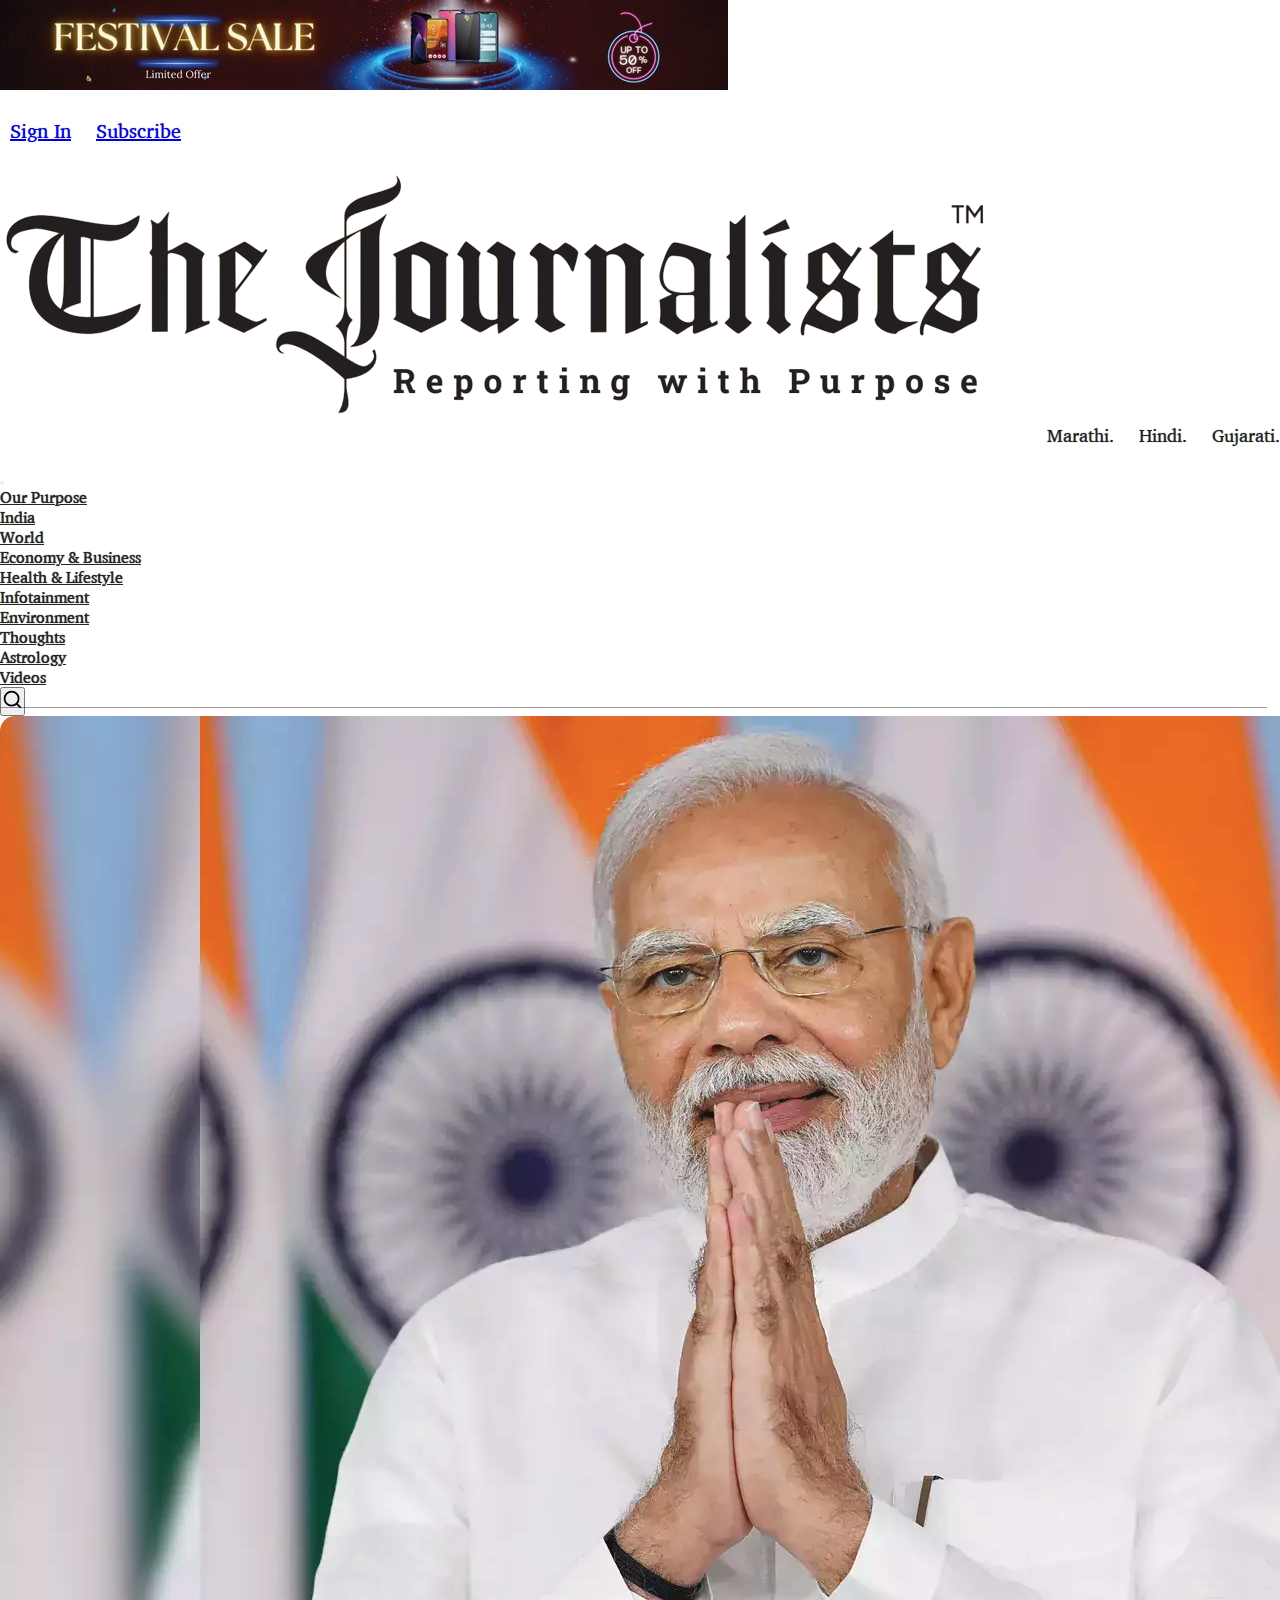
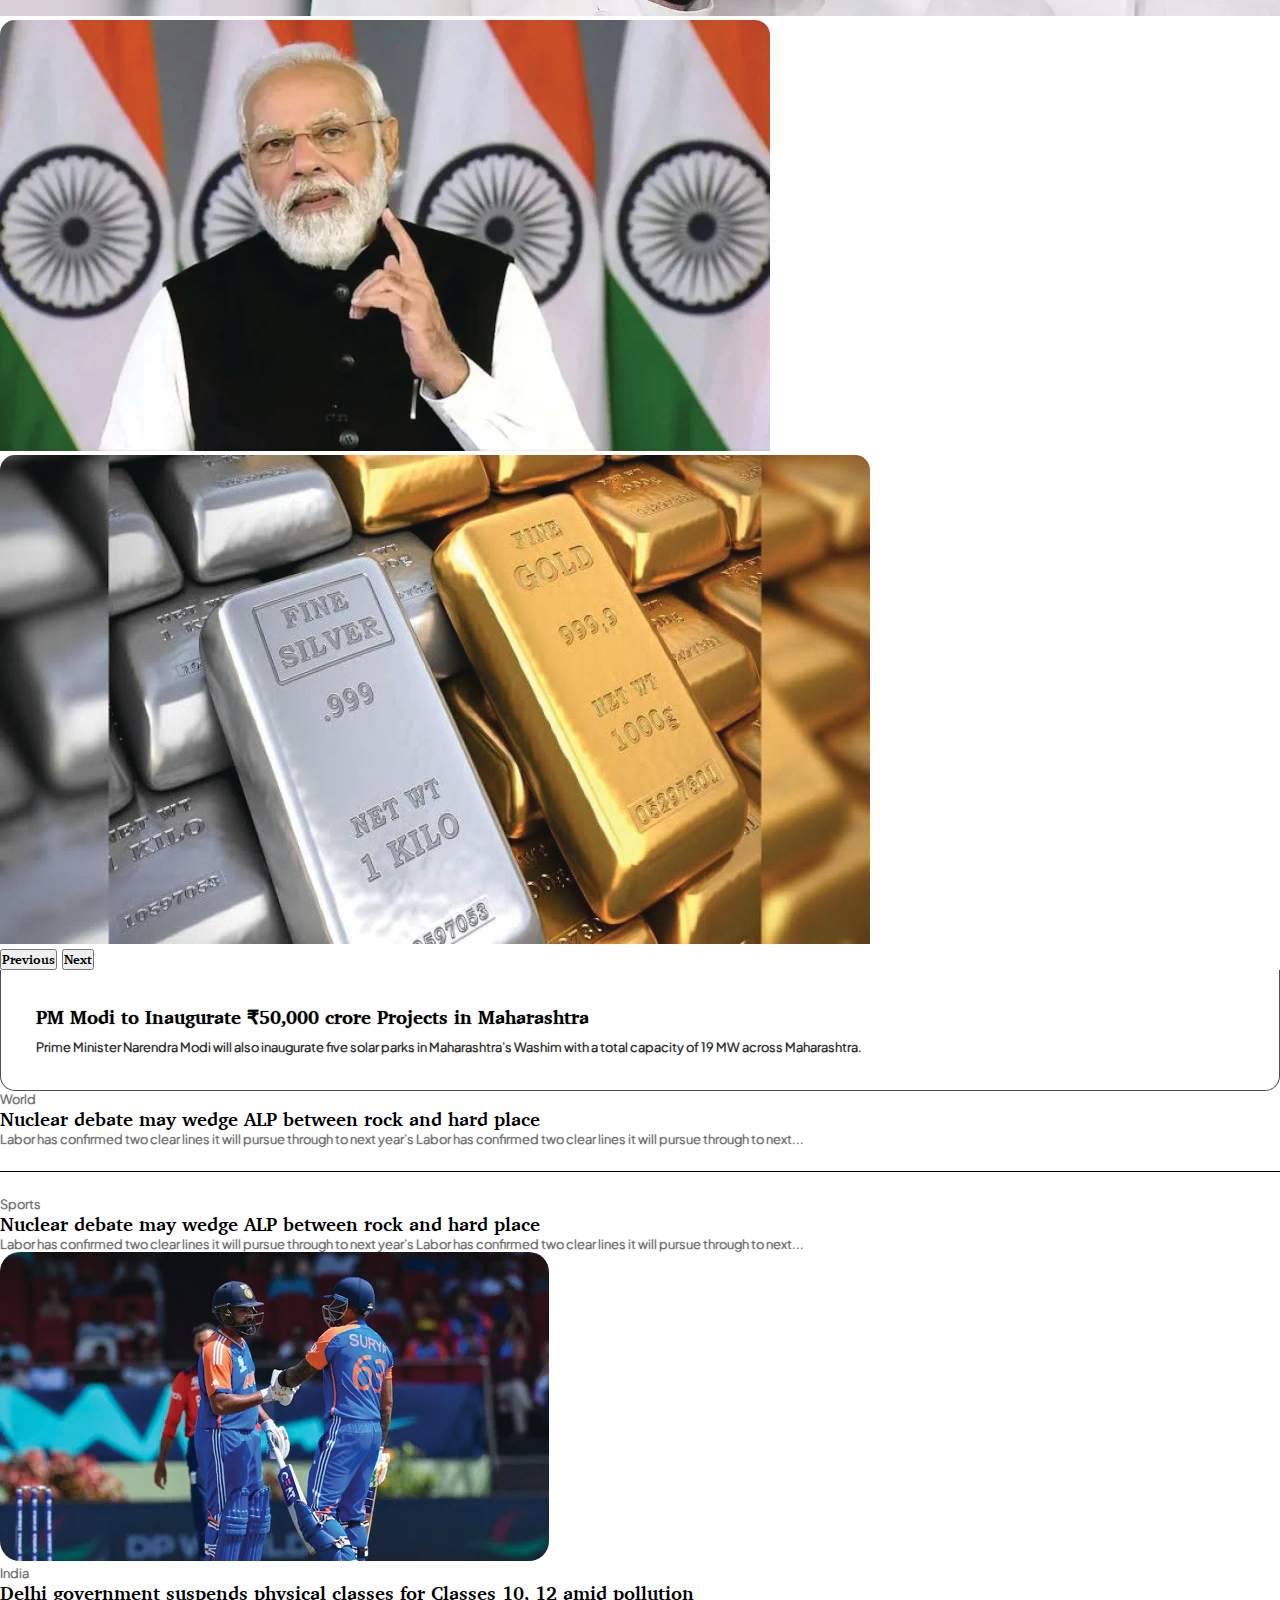
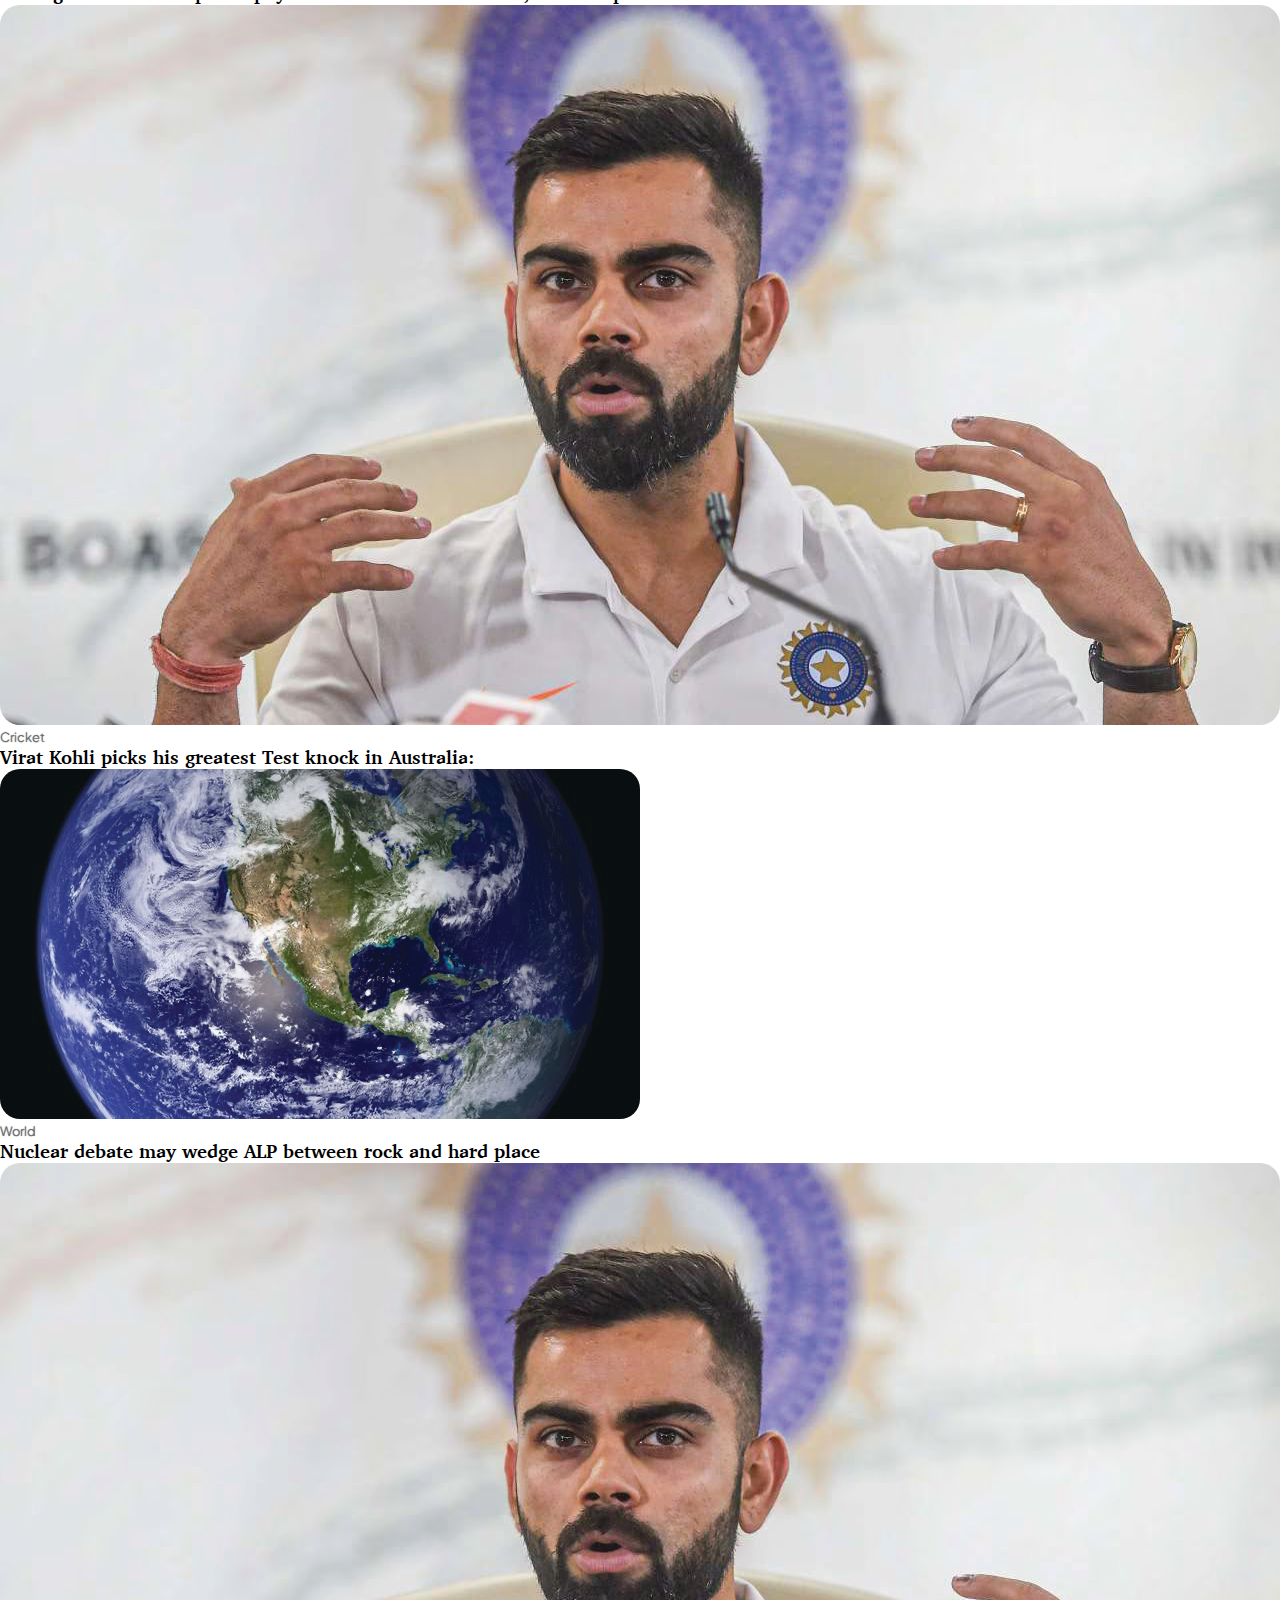
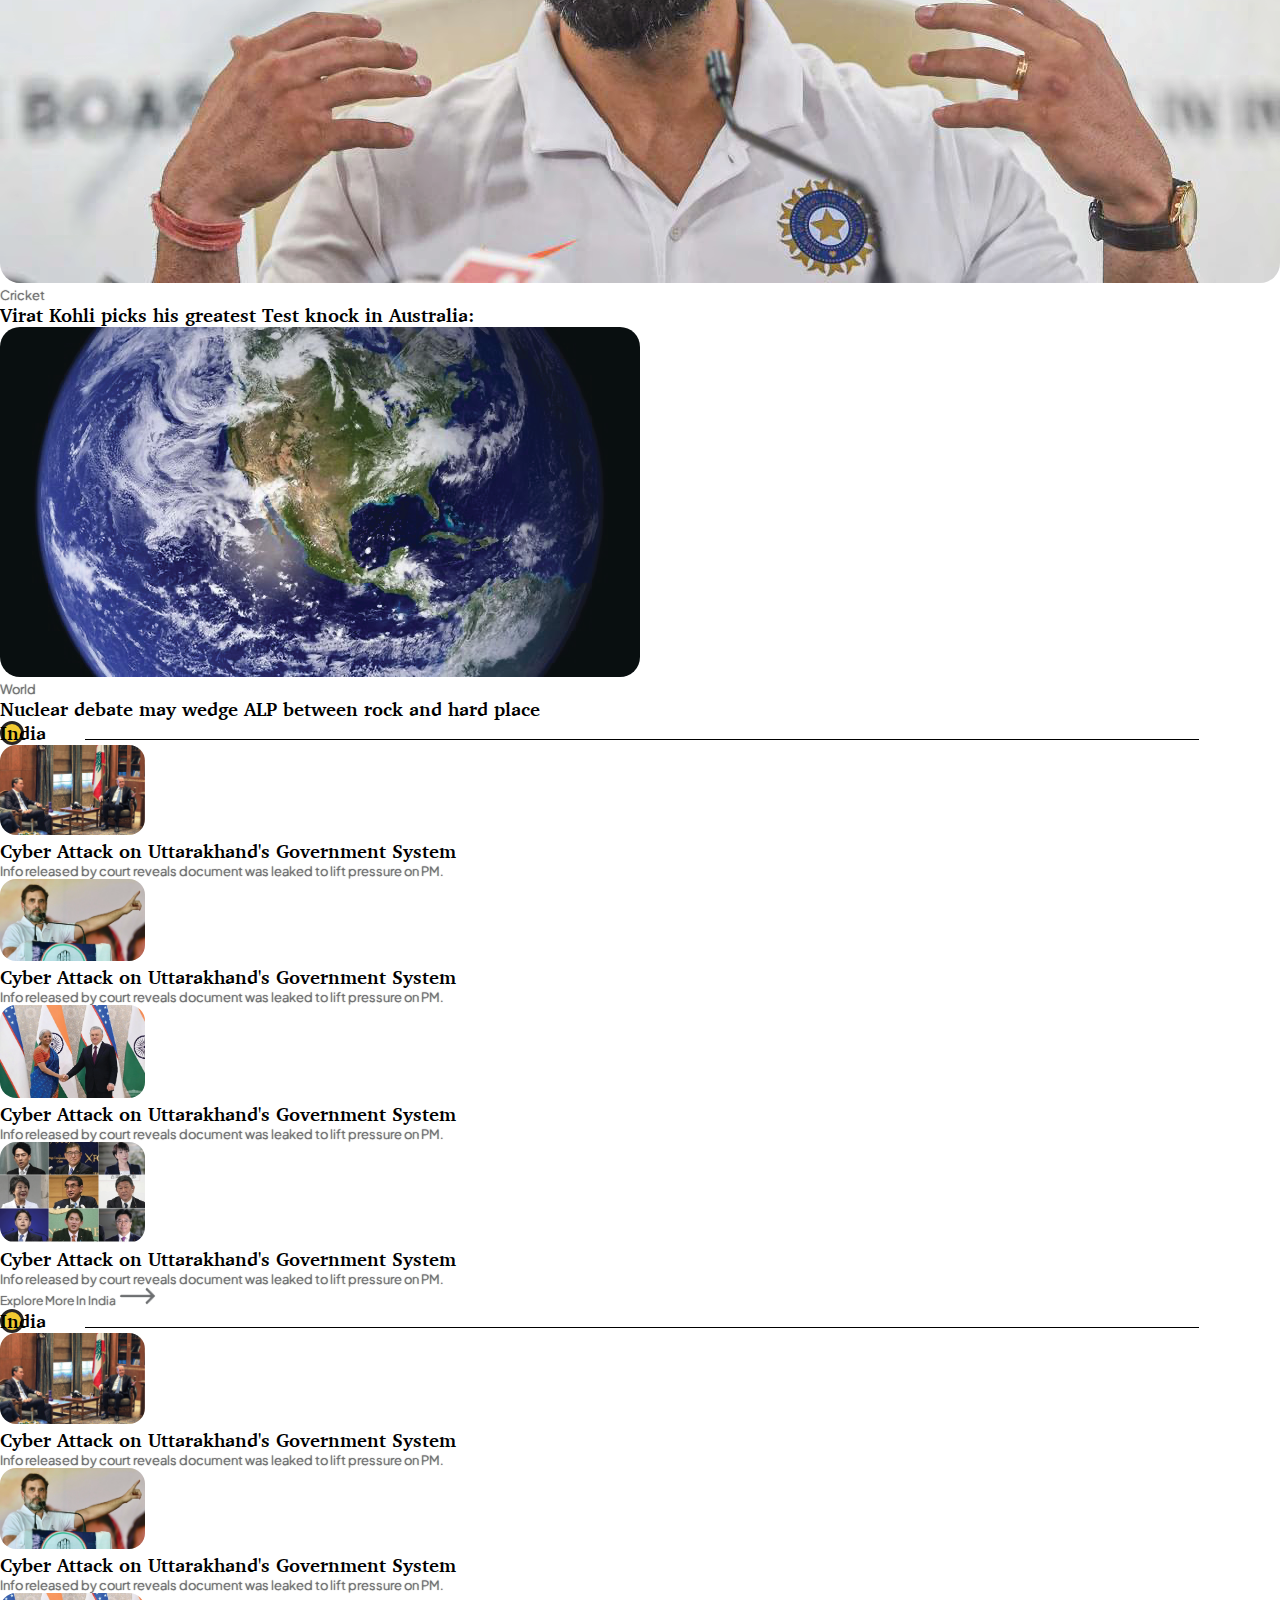
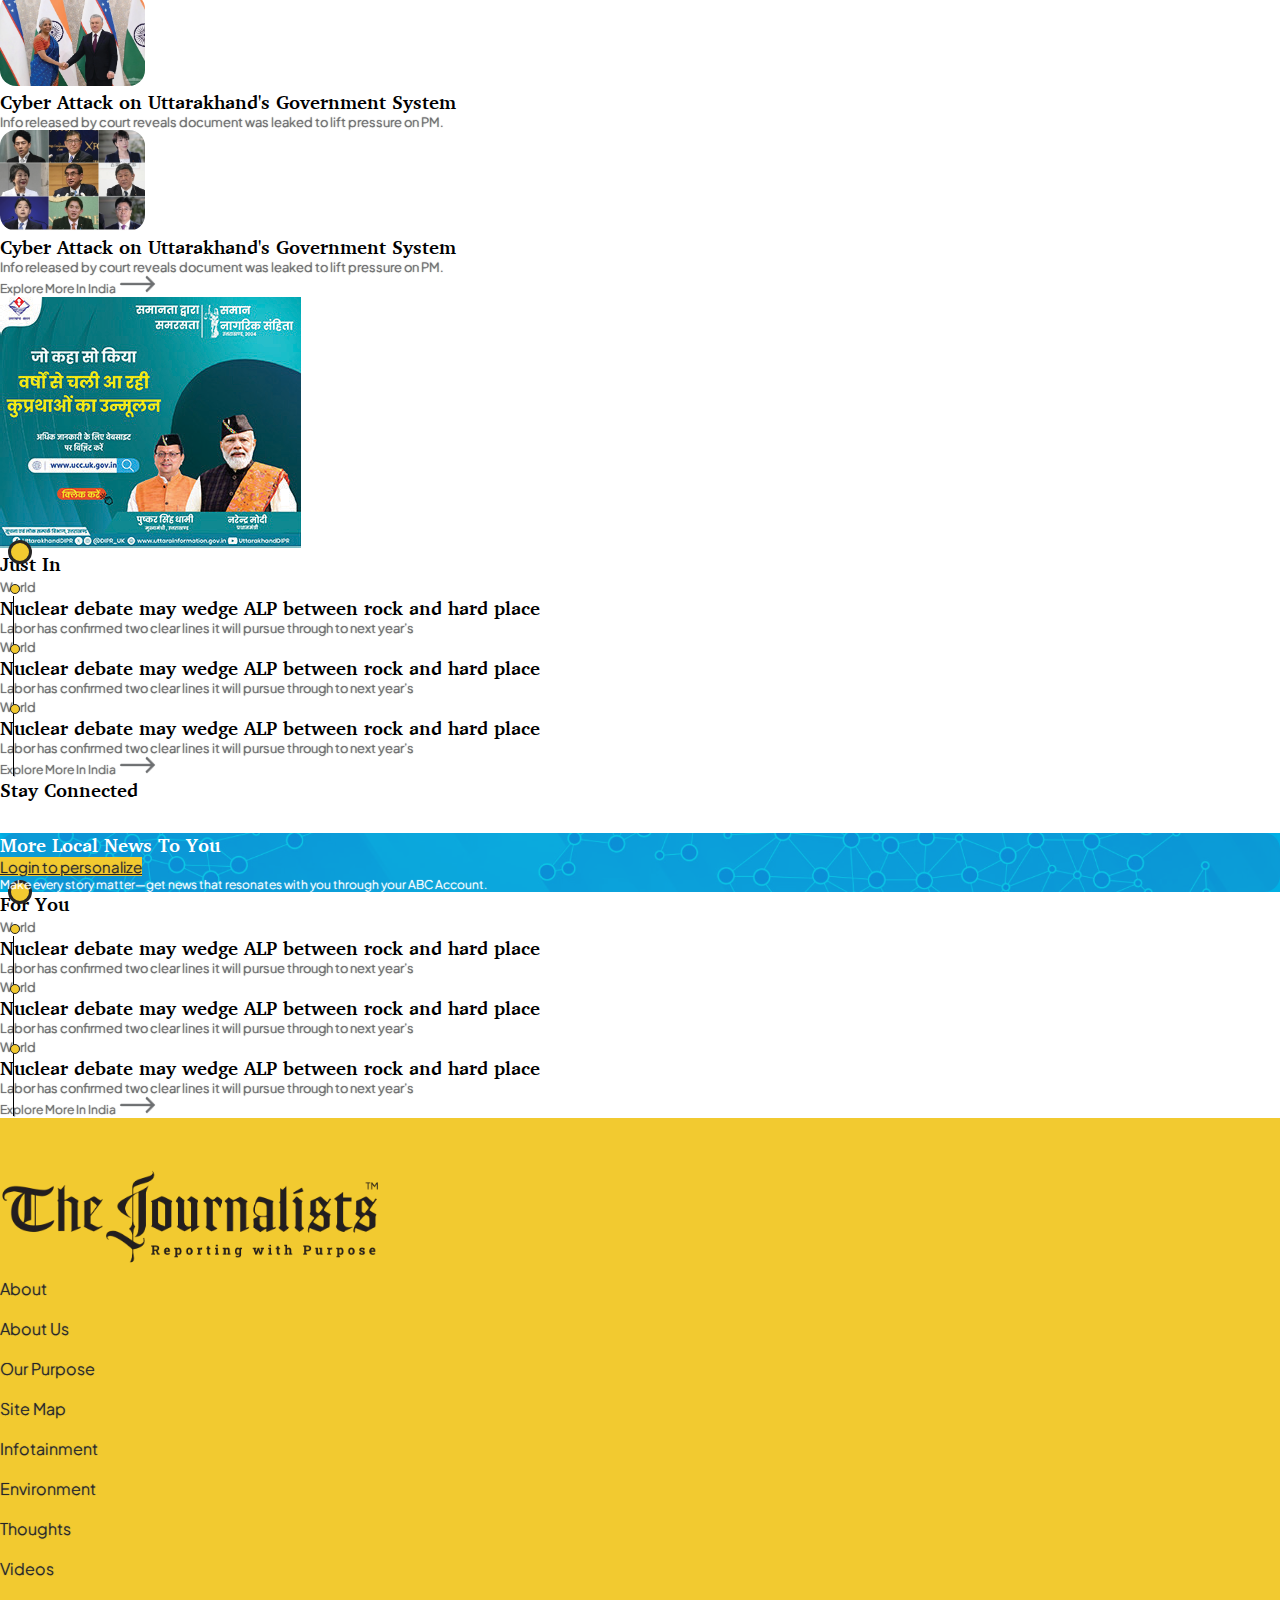
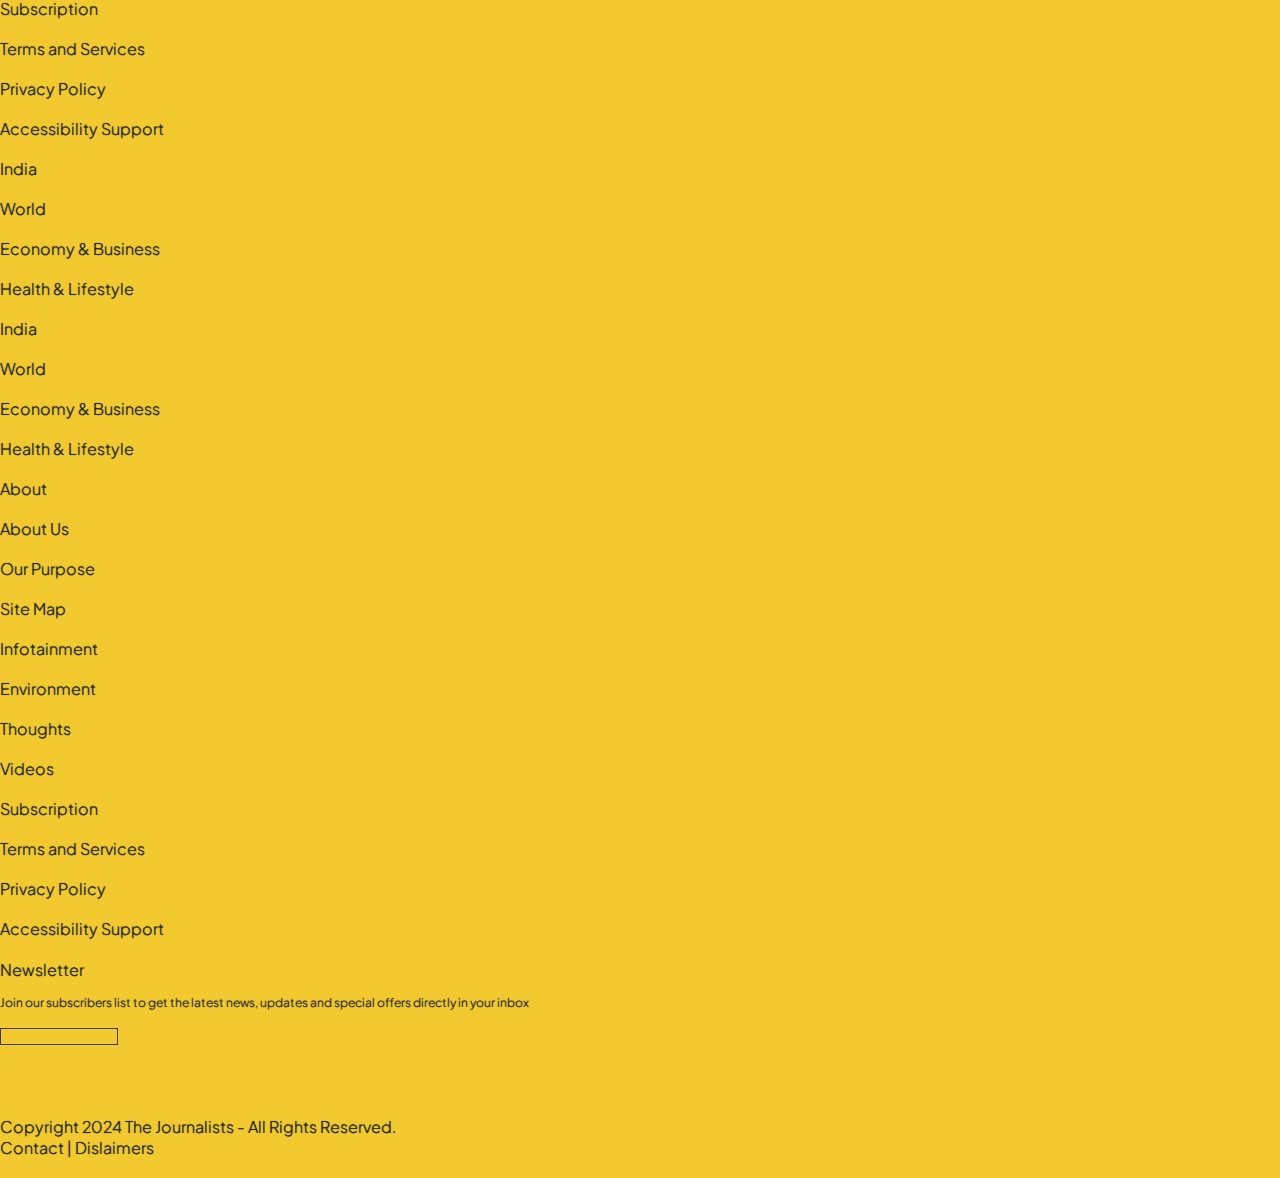
==== index.html @ 3b07d6ba "first commit" ====
<!DOCTYPE html>
<html lang="en">

<head>
    <meta charset="UTF-8" />
    <meta name="viewport" content="width=device-width, initial-scale=1.0" />
    <title>The Journalist</title>
    <link href="https://cdn.jsdelivr.net/npm/bootstrap@5.2.3/dist/css/bootstrap.min.css" rel="stylesheet"
        integrity="sha384-rbsA2VBKQhggwzxH7pPCaAqO46MgnOM80zW1RWuH61DGLwZJEdK2Kadq2F9CUG65" crossorigin="anonymous" />
    <link rel="stylesheet" href="css/styles.css">
    <script src="https://code.jquery.com/jquery-3.6.0.min.js"></script>
    <link rel="stylesheet" href="https://cdnjs.cloudflare.com/ajax/libs/font-awesome/6.6.0/css/all.min.css"
        integrity="sha512-Kc323vGBEqzTmouAECnVceyQqyqdsSiqLQISBL29aUW4U/M7pSPA/gEUZQqv1cwx4OnYxTxve5UMg5GT6L4JJg=="
        crossorigin="anonymous" referrerpolicy="no-referrer" />
</head>

<body>
    <!-- Live Update Bar -->
    <header>
        <section class="header-top">
            <div class="container">
                <div class="header-top-ad-banner text-center">
                    <img src="./images/header-top-ad-banner.jpg" alt="top_advertise_img">
                </div>
            </div>
        </section>

        <div class="header-main">
            <nav class="container">
                <div class="row justify-content-center align-items-center">
                    <div class="col-md-3">
                        <div class="d-flex justify-content-start">
                            <a href="#" class="header-btn btn me-3 p-0">Sign In</a>
                            <a href="#" class="header-btn btn btn-dark p-0">Subscribe</a>
                        </div>
                        <div class="d-flex justify-content-start social-icons mt-2">
                            <a href="#" class="header-btn btn p-0"><i class="fa-brands fa-facebook-f"></i></a>
                            <a href="#" class="header-btn btn p-0"><i class="fa-brands fa-x-twitter"></i></a>
                            <a href="#" class="header-btn btn p-0"><i class="fa-brands fa-instagram"></i></a>
                            <a href="#" class="header-btn btn p-0"><i class="fa-brands fa-youtube"></i></a>
                            <a href="#" class="header-btn btn p-0"><i class="fa-brands fa-linkedin"></i></a>
                            <a href="#" class="header-btn btn p-0"><i class="fa-brands fa-whatsapp"></i></a>
                        </div>
                    </div>
                    <div class="col-md-4 offset-1 white-bg-color">
                        <div class="row">
                            <img src="images/main-logo.png" class="img-fluid header-center-logo" alt="">
                        </div>
                    </div>
                    <div class="col-md-3 offset-1 pe-4">
                        <ul class="navigation mb-0 mt-2 text-end">
                            <li><a href="#">
                                    <h5 class="fw-3">Marathi.</h5>
                                </a></li>
                            <li><a href="#">
                                    <h5 class="fw-3">Hindi.</h5>
                                </a></li>
                            <li><a href="#">
                                    <h5 class="fw-3">Gujarati.</h5>
                                </a>
                            </li>
                        </ul>
                    </div>
                </div>
            </nav>
        </div>
    </header>


    <div class="container">
        <div class="row justify-content-center align-items-center position-relative mb-4">
            <div class="col-11 px-0">
                <nav class="navbar navbar-expand-lg">
                    <button class="navbar-toggler" type="button" data-bs-toggle="collapse" data-bs-target="#navbarNav"
                        aria-controls="navbarNav" aria-expanded="false" aria-label="Toggle navigation">
                        <span class="navbar-toggler-icon"></span>
                    </button>
                    <div class="collapse navbar-collapse header-nav" id="navbarNav">
                        <ul class="navbar-nav my-2 w-100 justify-content-between align-items-center">
                            <li class="nav-item">
                                <a class="nav-link active" aria-current="page" href="#">Our Purpose</a>
                            </li>
                            <li class="nav-item">
                                <a class="nav-link" href="#">India</a>
                            </li>
                            <li class="nav-item">
                                <a class="nav-link" href="#">World</a>
                            </li>
                            <li class="nav-item">
                                <a class="nav-link" href="#">Economy & Business </a>
                            </li>
                            <li class="nav-item">
                                <a class="nav-link" href="#">Health & Lifestyle </a>
                            </li>
                            <li class="nav-item">
                                <a class="nav-link" href="#">Infotainment </a>
                            </li>
                            <li class="nav-item">
                                <a class="nav-link" href="#">Environment </a>
                            </li>
                            <li class="nav-item">
                                <a class="nav-link" href="#">Thoughts </a>
                            </li>
                            <li class="nav-item">
                                <a class="nav-link" href="#">Astrology</a>
                            </li>
                            <li class="nav-item">
                                <a class="nav-link" href="#">Videos</a>
                            </li>
                        </ul>
                    </div>
                </nav>
            </div>
            <div class="col-1">
                <button class="btn p-0 float-end me-1">
                    <svg xmlns="http://www.w3.org/2000/svg" width="21" height="21" viewBox="0 0 24 24" fill="none"
                        stroke="currentColor" stroke-width="2" stroke-linecap="round" stroke-linejoin="round">
                        <circle cx="11" cy="11" r="8"></circle>
                        <line x1="21" y1="21" x2="16.65" y2="16.65"></line>
                    </svg>
                </button>
            </div>
            <span class="navbar-border"></span>
        </div>
    </div>


    <section class="top-news-section">
        <div class="container">
            <div class="row">
                <!-- Left Side Cards -->
                <div class="col-md-9">

                    <div class="row">
                        <div class="col-md-8">
                            <div class="card-shadow no-border rounded-card position-relative mb-5">
                                <div class="position-relative p-0">
                                    <!-- Carousel Slider Start -->
                                    <div id="imageCarousel" class="carousel slide" data-bs-ride="carousel">
                                        <div class="carousel-inner img-top-rounded">
                                            <div class="carousel-item active">
                                                <img src="images/14.png" class="card-img-top img-top-rounded"
                                                    alt="card-img" />
                                            </div>
                                            <div class="carousel-item">
                                                <img src="images/7.png" class="card-img-top img-top-rounded"
                                                    alt="card-img" />
                                            </div>
                                            <div class="carousel-item">
                                                <img src="images/16.png" class="card-img-top img-top-rounded"
                                                    alt="card-img" />
                                            </div>
                                        </div>
                                        <!-- Carousel Controls -->
                                        <button class="carousel-control-prev" type="button"
                                            data-bs-target="#imageCarousel" data-bs-slide="prev">
                                            <span class="carousel-control-prev-icon" aria-hidden="true"></span>
                                            <span class="visually-hidden">Previous</span>
                                        </button>
                                        <button class="carousel-control-next" type="button"
                                            data-bs-target="#imageCarousel" data-bs-slide="next">
                                            <span class="carousel-control-next-icon" aria-hidden="true"></span>
                                            <span class="visually-hidden">Next</span>
                                        </button>
                                    </div>
                                    <!-- Carousel Slider End -->
                                </div>
                                <div class="card-body border-0 bottom-rounded-card">
                                    <h2 class="card-text fs-4 pb-2">
                                        PM Modi to Inaugurate ₹50,000 crore Projects in Maharashtra
                                    </h2>
                                    <p class="fs-3 fw-semibold">Prime Minister Narendra Modi will also inaugurate five
                                        solar parks
                                        in Maharashtra’s Washim with a total capacity of 19 MW across
                                        Maharashtra.</p>
                                </div>
                            </div>
                        </div>
                        <div class="col-md-4">
                            <div class="banner-side-news">
                                <div class="category-title mb-2">
                                    World
                                </div>
                                <h4 class="fs-4 mb-3">Nuclear debate may wedge
                                    ALP between rock and hard
                                    place
                                </h4>
                                <p class="category-title mb-4">Labor has confirmed two clear lines
                                    it will pursue through to next year’s
                                    Labor has confirmed two clear lines
                                    it will pursue through to next...
                                </p>
                                <div class="divider"></div>
                            </div>
                            <div class="banner-side-news">
                                <div class="category-title mb-2">
                                    Sports
                                </div>
                                <h4 class="fs-4 mb-3">Nuclear debate may wedge
                                    ALP between rock and hard
                                    place
                                </h4>
                                <p class="category-title mb-3">Labor has confirmed two clear lines
                                    it will pursue through to next year’s
                                    Labor has confirmed two clear lines
                                    it will pursue through to next...
                                </p>
                            </div>
                        </div>
                    </div>

                    <!-- News Cards -->
                    <div class="row pe-3">
                        <div class="col-md-4 mb-4">
                            <div class="card news-card no-border">
                                <img src="./images/8.png" class="card-img-top news-image" alt="News Image">
                                <div class="card-body p-0">
                                    <p class="category-title mt-3">India</p>
                                    <h4 class="fs-4 text-justiy my-2">Delhi government suspends physical classes
                                        for Classes
                                        10, 12 amid pollution</h4>
                                </div>
                            </div>
                        </div>
                        <div class="col-md-4 mb-4">
                            <div class="card news-card no-border">
                                <img src="./images/10.png" class="card-img-top news-image" alt="News Image">
                                <div class="card-body p-0">
                                    <p class="category-title mt-3">Cricket</p>
                                    <h4 class="fs-4 text-justiy my-2">Virat Kohli picks his greatest
                                        Test knock in Australia:</h4>
                                </div>
                            </div>
                        </div>
                        <div class="col-md-4 mb-4">
                            <div class="card news-card no-border">
                                <img src="./images/18.png" class="card-img-top news-image" alt="News Image">
                                <div class="card-body p-0">
                                    <p class="category-title mt-3">World</p>
                                    <h4 class="fs-4 text-justiy my-2">Nuclear debate may wedge
                                        ALP between rock and hard place</h4>
                                </div>
                            </div>
                        </div>
                        <div class="col-md-4 mb-4">
                            <div class="card news-card no-border">
                                <img src="./images/10.png" class="card-img-top news-image" alt="News Image">
                                <div class="card-body p-0">
                                    <p class="category-title mt-3">Cricket</p>
                                    <h4 class="fs-4 text-justiy my-2">Virat Kohli picks his greatest
                                        Test knock in Australia:</h4>
                                </div>
                            </div>
                        </div>
                        <div class="col-md-4 mb-4">
                            <div class="card news-card no-border">
                                <img src="./images/18.png" class="card-img-top news-image" alt="News Image">
                                <div class="card-body p-0">
                                    <p class="category-title mt-3">World</p>
                                    <h4 class="fs-4 text-justiy my-2">Nuclear debate may wedge
                                        ALP between rock and hard place</h4>
                                </div>
                            </div>
                        </div>
                    </div>

                    <!-- Bottom Mini News Card -->
                    <div class="row mb-5">
                        <div class="col-12">
                            <div class="row">
                                <div class="col-12">
                                    <div class="section-heading position-relative text-start mb-4">
                                        <span class="fs-4 ms-4 position-relative">India</span>
                                        <span class="header-bar"></span>
                                    </div>
                                </div>
                                <div class="col-md-6 mb-5">
                                    <div class="card mini-news-card">
                                        <div class="row">
                                            <div class="col-md-4">
                                                <img src="./images/news-img-2.png" class="img-fluid mini-card-image"
                                                    alt="...">
                                            </div>
                                            <div class="col-md-8 ps-0 ">
                                                <div class="card-body p-0">
                                                    <h4 class="card-title fs-4">Cyber Attack on Uttarakhand's
                                                        Government System</h4>
                                                    <p class="category-title py-2">Info released by court reveals document
                                                        was leaked to lift pressure on PM.
                                                    </p>
                                                </div>
                                            </div>
                                        </div>
                                    </div>
                                </div>
                                <div class="col-md-6 mb-5">
                                    <div class="card mini-news-card">
                                        <div class="row">
                                            <div class="col-md-4">
                                                <img src="./images/0.png" class="img-fluid mini-card-image" alt="...">
                                            </div>
                                            <div class="col-md-8 ps-0">
                                                <div class="card-body p-0">
                                                    <h4 class="card-title fs-4">Cyber Attack on Uttarakhand's
                                                        Government System</h4>
                                                    <p class="category-title py-2">Info released by court reveals document
                                                        was leaked to lift pressure on PM.
                                                    </p>
                                                </div>
                                            </div>
                                        </div>
                                    </div>
                                </div>
                                <div class="col-md-6 mb-5">
                                    <div class="card mini-news-card">
                                        <div class="row">
                                            <div class="col-md-4">
                                                <img src="./images/15.png" class="img-fluid mini-card-image" alt="...">
                                            </div>
                                            <div class="col-md-8 ps-0">
                                                <div class="card-body p-0">
                                                    <h4 class="card-title fs-4">Cyber Attack on Uttarakhand's
                                                        Government System</h4>
                                                    <p class="category-title py-2">Info released by court reveals document
                                                        was leaked to lift pressure on PM.
                                                    </p>
                                                </div>
                                            </div>
                                        </div>
                                    </div>
                                </div>
                                <div class="col-md-6 mb-5">
                                    <div class="card mini-news-card">
                                        <div class="row">
                                            <div class="col-md-4">
                                                <img src="./images/19.png" class="img-fluid mini-card-image" alt="...">
                                            </div>
                                            <div class="col-md-8 ps-0">
                                                <div class="card-body p-0">
                                                    <h4 class="card-title fs-4">Cyber Attack on Uttarakhand's
                                                        Government System</h4>
                                                    <p class="category-title py-2">Info released by court reveals document
                                                        was leaked to lift pressure on PM.
                                                    </p>
                                                </div>
                                            </div>
                                        </div>
                                    </div>
                                </div>
                                <div class="col-12 mb-3">
                                    <div class="d-flex explore-more-link float-end">
                                        <a href="#">Explore More In India
                                            <img src="./images/explore-more-arrow.png" alt="right-arrow-img"
                                                class="img-fluid ms-2">
                                        </a>
                                    </div>
                                </div>
                            </div>
                            <div class="row">
                                <div class="col-12">
                                    <div class="section-heading position-relative text-start mb-4">
                                        <span class="fs-4 ms-4 position-relative">India</span>
                                        <span class="header-bar"></span>
                                    </div>
                                </div>
                                <div class="col-md-6 mb-5">
                                    <div class="card mini-news-card">
                                        <div class="row">
                                            <div class="col-md-4">
                                                <img src="./images/news-img-2.png" class="img-fluid mini-card-image"
                                                    alt="...">
                                            </div>
                                            <div class="col-md-8 ps-0 ">
                                                <div class="card-body p-0">
                                                    <h4 class="card-title fs-4">Cyber Attack on Uttarakhand's
                                                        Government System</h4>
                                                    <p class="category-title py-2">Info released by court reveals document
                                                        was leaked to lift pressure on PM.
                                                    </p>
                                                </div>
                                            </div>
                                        </div>
                                    </div>
                                </div>
                                <div class="col-md-6 mb-5">
                                    <div class="card mini-news-card">
                                        <div class="row">
                                            <div class="col-md-4">
                                                <img src="./images/0.png" class="img-fluid mini-card-image" alt="...">
                                            </div>
                                            <div class="col-md-8 ps-0">
                                                <div class="card-body p-0">
                                                    <h4 class="card-title fs-4">Cyber Attack on Uttarakhand's
                                                        Government System</h4>
                                                    <p class="category-title py-2">Info released by court reveals document
                                                        was leaked to lift pressure on PM.
                                                    </p>
                                                </div>
                                            </div>
                                        </div>
                                    </div>
                                </div>
                                <div class="col-md-6 mb-5">
                                    <div class="card mini-news-card">
                                        <div class="row">
                                            <div class="col-md-4">
                                                <img src="./images/15.png" class="img-fluid mini-card-image" alt="...">
                                            </div>
                                            <div class="col-md-8 ps-0">
                                                <div class="card-body p-0">
                                                    <h4 class="card-title fs-4">Cyber Attack on Uttarakhand's
                                                        Government System</h4>
                                                    <p class="category-title py-2">Info released by court reveals document
                                                        was leaked to lift pressure on PM.
                                                    </p>
                                                </div>
                                            </div>
                                        </div>
                                    </div>
                                </div>
                                <div class="col-md-6 mb-5">
                                    <div class="card mini-news-card">
                                        <div class="row">
                                            <div class="col-md-4">
                                                <img src="./images/19.png" class="img-fluid mini-card-image" alt="...">
                                            </div>
                                            <div class="col-md-8 ps-0">
                                                <div class="card-body p-0">
                                                    <h4 class="card-title fs-4">Cyber Attack on Uttarakhand's
                                                        Government System</h4>
                                                    <p class="category-title py-2">Info released by court reveals document
                                                        was leaked to lift pressure on PM.
                                                    </p>
                                                </div>
                                            </div>
                                        </div>
                                    </div>
                                </div>
                                <div class="col-12 mb-3">
                                    <div class="d-flex explore-more-link float-end">
                                        <a href="#">Explore More In India
                                            <img src="./images/explore-more-arrow.png" alt="right-arrow-img"
                                                class="img-fluid ms-2">
                                        </a>
                                    </div>
                                </div>
                            </div>

                        </div>
                    </div>

                </div>


                <!-- Right Side Cards/Banner -->
                <div class="col-md-3">

                    <div class="row mb-4">
                        <div class="top-ad-banner mb-5">
                            <img src="./images/advertise_right1.png" alt="top-ad-banner" class="img-fluid w-100">
                        </div>
                        <div class="position-relative text-start mb-2">
                            <span class="yellow-pointer"></span>
                            <span class="fs-4 ms-4">Just In</span>
                        </div>

                        <div class="position-relative text-start mb-4">
                            <span class="yellow-mini-pointer"></span>
                            <span class="border-line"></span>
                            <span class="category-title ms-4">World</span>
                            <h5 class="header-text mb-3 ms-4">Nuclear debate may wedge
                                ALP between rock and hard
                                place</h5>
                            <p class="category-title ms-4">Labor has confirmed two clear lines
                                it will pursue through to next year’s</p>
                        </div>

                        <div class="position-relative text-start mb-4">
                            <span class="yellow-mini-pointer"></span>
                            <span class="border-line"></span>
                            <span class="category-title ms-4">World</span>
                            <h5 class="header-text mb-3 ms-4">Nuclear debate may wedge
                                ALP between rock and hard
                                place</h5>
                            <p class="category-title ms-4">Labor has confirmed two clear lines
                                it will pursue through to next year’s</p>
                        </div>

                        <div class="position-relative text-start mb-4">
                            <span class="yellow-mini-pointer"></span>
                            <span class="border-line"></span>
                            <span class="category-title ms-4">World</span>
                            <h5 class="header-text mb-3 ms-4">Nuclear debate may wedge
                                ALP between rock and hard
                                place</h5>
                            <p class="category-title ms-4">Labor has confirmed two clear lines
                                it will pursue through to next year’s</p>
                        </div>

                        <div class="d-inline-flex explore-more-link justify-content-end pe-0">
                            <a href="#">Explore More In India
                                <img src="./images/explore-more-arrow.png" alt="right-arrow-img" class="img-fluid ms-2">
                            </a>
                        </div>
                    </div>

                    <div class="row justify-content-end mb-5">
                        <h3 class="second-headline fs-4 mb-4 ps-3">Stay Connected</h3>
                        <div class="side-social-icons mb-5">
                            <span class="icon-wrapper"><i class="fa-brands fa-facebook-f"></i></span>
                            <span class="icon-wrapper"><i class="fa-brands fa-x-twitter"></i></span>
                            <span class="icon-wrapper"><i class="fa-brands fa-instagram"></i></span>
                            <span class="icon-wrapper"><i class="fa-brands fa-youtube"></i></span>
                            <span class="icon-wrapper"><i class="fa-brands fa-linkedin"></i></span>
                            <span class="icon-wrapper"><i class="fa-brands fa-whatsapp"></i></span>
                        </div>
                        <div class="more-news-card">
                            <div class="card rounded-4 p-4">
                                <div class="card-body px-3 py-2">
                                    <h5 class="card-title pe-4 fs-4 mb-3 text-white">More Local News To You</h5>
                                    <div class="more-news-btn text-center">
                                        <a href="#" class="btn btn-warning rounded-5 mb-3 w-100">
                                            Login to personalize
                                        </a>
                                    </div>
                                    <p class="card-text mini-title text-white">Make every story matter—get news that
                                        resonates with you through your ABC
                                        Account.</p>
                                </div>
                            </div>
                        </div>
                    </div>

                    <div class="row mb-4">
                        <div class="position-relative text-start mb-2">
                            <span class="yellow-pointer"></span>
                            <span class="fs-4 ms-4">For You</span>
                        </div>

                        <div class="position-relative text-start mb-4">
                            <span class="yellow-mini-pointer"></span>
                            <span class="border-line"></span>
                            <span class="category-title ms-4">World</span>
                            <h5 class="fs-4 mb-3 ms-4">Nuclear debate may wedge
                                ALP between rock and hard
                                place</h5>
                            <p class="category-title ms-4">Labor has confirmed two clear lines
                                it will pursue through to next year’s</p>
                        </div>

                        <div class="position-relative text-start mb-4">
                            <span class="yellow-mini-pointer"></span>
                            <span class="border-line"></span>
                            <span class="category-title ms-4">World</span>
                            <h5 class="fs-4 mb-3 ms-4">Nuclear debate may wedge
                                ALP between rock and hard
                                place</h5>
                            <p class="category-title ms-4">Labor has confirmed two clear lines
                                it will pursue through to next year’s</p>
                        </div>

                        <div class="position-relative text-start mb-4">
                            <span class="yellow-mini-pointer"></span>
                            <span class="border-line"></span>
                            <span class="category-title ms-4">World</span>
                            <h5 class="fs-4 mb-3 ms-4">Nuclear debate may wedge
                                ALP between rock and hard
                                place</h5>
                            <p class="category-title ms-4">Labor has confirmed two clear lines
                                it will pursue through to next year’s</p>
                        </div>

                        <div class="d-inline-flex explore-more-link justify-content-end pe-0">
                            <a href="#">Explore More In India
                                <img src="./images/explore-more-arrow.png" alt="right-arrow-img" class="img-fluid ms-2">
                            </a>
                        </div>
                    </div>

                </div>

            </div>
        </div>
        </div>
    </section>





    <footer class="mt-4">
        <div class="container">
            <div class="row">
                <div class="col-12 text-center">
                    <img src="images/main-logo.png" alt="" class="footer-logo img-fluid">
                </div>

                <div class="col-2 mt-5">
                    <ul class="footer-links">
                        <li><a href="">About</a></li>
                        <li><a href="">About Us</a></li>
                        <li><a href="">Our Purpose</a></li>
                        <li><a href="">Site Map</a></li>
                        <li><a href="">Infotainment</a></li>
                        <li><a href="">Environment</a></li>
                        <li><a href="">Thoughts</a></li>
                        <li><a href="">Videos</a></li>
                    </ul>
                </div>
                <div class="col-3 mt-5">
                    <ul class="footer-links">
                        <li><a href="">Subscription</a></li>
                        <li><a href="">Terms and Services</a></li>
                        <li><a href="">Privacy Policy</a></li>
                        <li><a href="">Accessibility Support</a></li>
                        <li><a href="">India</a></li>
                        <li><a href="">World</a></li>
                        <li><a href="">Economy & Business</a></li>
                        <li><a href="">Health & Lifestyle</a></li>
                    </ul>
                </div>
                <div class="col-2 mt-5">
                    <ul class="footer-links">
                        <li><a href="">India</a></li>
                        <li><a href="">World</a></li>
                        <li><a href="">Economy & Business</a></li>
                        <li><a href="">Health & Lifestyle</a></li>
                        <li><a href="">About</a></li>
                        <li><a href="">About Us</a></li>
                        <li><a href="">Our Purpose</a></li>
                        <li><a href="">Site Map</a></li>
                    </ul>
                </div>
                <div class="col-2 mt-5">
                    <ul class="footer-links">
                        <li><a href="">Infotainment</a></li>
                        <li><a href="">Environment</a></li>
                        <li><a href="">Thoughts</a></li>
                        <li><a href="">Videos</a></li>
                        <li><a href="">Subscription</a></li>
                        <li><a href="">Terms and Services</a></li>
                        <li><a href="">Privacy Policy</a></li>
                        <li><a href="">Accessibility Support</a></li>
                    </ul>
                </div>
                <div class="col-3 mt-5">
                    <div class="newsletter-section">
                        <h4>Newsletter</h4>
                        <p>Join our subscribers list to get the latest news, updates and special offers directly in your
                            inbox</p>
                        <input type="email" class="form-control" placeholder="">
                    </div>
                    <div class="side-social-icons mt-4">
                        <span class="icon-wrapper"><i class="fa-brands fa-facebook-f"></i></span>
                        <span class="icon-wrapper"><i class="fa-brands fa-x-twitter"></i></span>
                        <span class="icon-wrapper"><i class="fa-brands fa-instagram"></i></span>
                        <span class="icon-wrapper"><i class="fa-brands fa-youtube"></i></span>
                        <span class="icon-wrapper"><i class="fa-brands fa-linkedin"></i></span>
                        <span class="icon-wrapper"><i class="fa-brands fa-whatsapp"></i></span>
                    </div>
                </div>
            </div>
        </div>
    </footer>

    <section class="footer-strip">
        <div class="container">
            <div class="row">
                <div class="col-8">
                    <p>Copyright 2024 The Journalists - All Rights Reserved.</p>
                </div>
                <div class="col-4">
                    <p class="float-end"><a href="">Contact</a> | <a href="">Dislaimers</a></p>
                </div>
            </div>
        </div>
    </section>


</body>
<script src="https://cdn.jsdelivr.net/npm/bootstrap@5.2.3/dist/js/bootstrap.bundle.min.js"
    integrity="sha384-kenU1KFdBIe4zVF0s0G1M5b4hcpxyD9F7jL+jjXkk+Q2h455rYXK/7HAuoJl+0I4"
    crossorigin="anonymous"></script>
<script src="js/scripts.js"></script>

</html>
---- css/styles.css ----
:root {
    --yellow: #f2ca30;
    --white: #ffffff;
    --black: #272525;
    --red: #cc2229;
    --grey: #6e6e70;
}

@font-face {
    font-family: "go";
    src: url("gotham-bold.ttf") format("truetype");
    font-weight: normal;
    font-style: normal;
}

@font-face {
    font-family: 'Charter';
    src: url('../fonts/Plus_Jakarta_Sans/PlusJakartaSans-Light.ttf') format('truetype');
    font-weight: 300;
    font-style: normal;
}

@font-face {
    font-family: 'Charter';
    src: url('../fonts/charter/ttf/Charter Regular.ttf') format('truetype');
    font-weight: 400;
    font-style: normal;
}

@font-face {
    font-family: 'Charter';
    src: url('../fonts/charter/ttf/Charter Regular.ttf') format('truetype');
    font-weight: 500;
    font-style: normal;
}

@font-face {
    font-family: 'Charter';
    src: url('../fonts/charter/ttf/Charter Bold.ttf') format('truetype');
    font-weight: 600;
    font-style: normal;
}


@font-face {
    font-family: 'Charter';
    src: url('../fonts/charter/ttf/Charter Bold.ttf') format('truetype');
    font-weight: 700;
    font-style: normal;
}

*,
body,
p,
span,
h1,
h2,
h3,
h4,
h5,
h6,
button {
    margin: 0;
    padding: 0;
    font-family: 'Charter';
    font-weight: 700;
    font-smooth: antialiased;
    -webkit-font-smoothing: antialiased;
    text-rendering: optimizeLegibility;
}

.header-text, .fs-4{
    font-size: 20px !important;
    font-weight: 600 !important;
}

.fs-3{
    font-size: 14px !important;
    font-weight: 300 !important;
    /* text-shadow: 1px 0px 0px rgb(0, 0, 0); */
    color: var(--black);
    text-shadow: 0px 0px 1px rgb(0, 0, 0);
}

.category-title {
    font-weight: 300;
    color: var(--grey);
    text-align: justify;
    text-shadow: 0px 0px 1px rgb(75, 75, 75);
    font-size: 14px;
}

@media (min-width: 1000px) {
    .header-text, .fs-4 {
        font-size: 1.2rem !important;
    }
    .category-title, .fs-3{
        font-size: 0.8rem !important;
    }
}
@media (min-width: 1500px) {
    .header-text, .fs-4 {
        font-size: 1.5rem !important;
    }
    .category-title, .fs-3{
        font-size: 1.1rem !important;
    }
}


.no-border {
    border: none !important;
}

.yellow-color {
    color: var(--yellow);
}


.yellow-bg-color {
    background-color: var(--yellow);
}

.white-bg-color {
    background-color: var(--white);
}

.white-color {
    color: var(--white);
}

.black-color {
    color: var(--black);
}

.black-bg-color {
    background-color: var(--black);
}

.red-color {
    color: var(--red);
}

.red-bg-color {
    background-color: var(--red);
}

.grey-color {
    color: var(--grey);
}

.overflow-hedden {
    overflow: hidden;
}

.text-justiy {
    text-align: justify;
}

.header-btn {
    font-family: 'Charter';
    font-weight: 400;
    font-size: 20px;
    padding: 0px 10px !important;
}

.header-top {
    background-color: transparent;
    color: #fff;
}

.header-top .head-headline-bullet::after {
    position: absolute;
    height: 16px;
    width: 16px;
    content: '';
    background-color: var(--yellow);
    border-radius: 10px;
    top: 20px;
    margin-left: 8px;
    border: 2px solid var(--black);
}

.header-top .head-headline-bullet {
    font-size: 20px;
    /* font-weight: 400; */
    margin-right: 30px;
    display: inline-block;
}

.header-top .head-headline-text {
    font-size: 15px;
    font-weight: 400;
    display: inline-block;
}

.header-top .head-headline::after {
    content: '';
    position: absolute;
    height: 20px;
    width: 1.5px;
    background-color: #fff;
    top: 18px;
    margin-left: 10px;
}

.header-top .head-headline {
    margin: 0 10px;
}

.header-main {
    background-color: var(--white);
    margin-top: 4px;
    padding: 20px 0;
}

.header-main .header-main-logo {
    max-width: 70px;
}

.header-main ul.navigation {
    list-style: none;
    list-style-type: none;
    display: flex;
    align-items: center;
    justify-content: right
}

.header-main .navigation li {
    margin-left: 25px;
    width: auto;
}

.header-main .nav-divider::before {
    content: '';
    position: absolute;
    width: 10px;
    height: 10px;
    margin-left: -25px;
    margin-top: 5px;
    background-color: #ee1d23;
    border-radius: 15px;
    left: 0;
}

.header-main .navigation a {
    text-decoration: none;
    color: #231f20;
}

.header-main .navigation h5 {
    font-weight: 500;
    font-size: 18px;
    font-family: 'Charter';
}

.header-nav .nav-link {
    font-family: 'Charter';
    font-size: 16px;
    font-weight: 400;
    color: var(--black);
    /* padding-right: 18px !important; */
    transition: all 0.3s ease-in-out;
    text-shadow: 0px 0px 1px black;
}


.header-nav .nav-link:hover {
    opacity: 0.8;
}

#navbarNav .ul .li a {
    font-size: 18px;
    font-weight: 500;
}

.navbar-brand-logo {
    font-size: 24px;
    font-weight: bold;
}

.container-fluid {
    width: 90%;
}

.top-rounded-card {
    border-radius: 24px 24px 0px 0px;
}

.bottom-rounded-card {
    padding: 35px;
    border-radius: 0px 0px 15px 15px;
    border-bottom: 1px solid rgb(78, 78, 78) !important;
    border-left: 1px solid rgb(78, 78, 78) !important;
    border-right: 1px solid rgb(78, 78, 78) !important;
    text-shadow: 0px 0px 1px rgb(75, 75, 75);
}

.img-top-rounded {
    border-radius: 15px 15px 0px 0px;
}

.img-bottom-rounded {
    border-radius: 0px 15px 15px 0px;
}

.rounded-card {
    border-radius: 15px 15px 15px 15px;
}

.live-update-bar {
    background-color: #272525;
    color: white;
    padding: 5px 0;
    font-size: 14px;
}

.live-update-bar span {
    color: red;
    font-weight: bold;
}

.language-options {
    font-size: 14px;
}

.header-logo {
    font-family: serif;
    font-size: 20px;
    font-weight: bold;
}

.header-logo span {
    display: block;
    font-size: 12px;
}

/* Responsive adjustments */
/* @media (max-width: 768px) {
    .language-options {
        display: none;
    }

    .header-logo {
        font-size: 18px;
    }
}

@media (max-width: 576px) {
    .social-icons {
        display: none;
    }

    .btn-subscribe {
        padding: 0.25rem 0.5rem;
        font-size: 14px;
    }

    .live-update-bar {
        font-size: 12px;
    }
} */


.position-relative {
    position: relative;
}

.card-shadow {
    border: solid 0.5px rgb(156, 156, 156);
    /* box-shadow: 0 3px 10px rgba(0, 0, 0, 0.3);
    transition: box-shadow 0.3s ease; */
    transition: all 0.3s ease-in-out;
}

.card-shadow:hover {
    box-shadow: 0 3px 10px rgba(0, 0, 0, 0.1);
}

.card-shadow h2,
.card-shadow h3 {
    font-weight: 600;
}

.card-shadow p {
    margin-top: 10px;
    font-weight: 400;
    font-size: 14px;
    color: var(--black);
}

.card-shadow .card-header.fixed-height-1 {
    max-height: 150px;
    overflow: hidden;
}

.card-shadow .card-chip {
    position: absolute;
    right: 0;
    bottom: 0;
    border-top-left-radius: 35px;
    padding: 10px 50px;
    font-weight: 500;
}

.card-shadow .card-chip.chip-yellow {
    color: #000;
    background-color: var(--yellow);
}

.card-shadow .card-chip.chip-black {
    color: #fff;
    background-color: var(--black);
}

.news-top-left-section {
    max-width: 30%;
    display: inline-block;
}

.news-top-right-section {
    max-width: 70%;
    display: inline-block;
}

.news-top-right-section .carousel-item img {
    max-height: 360px;
}

.news-top-right-section .card.rounded-card {
    background-color: var(--yellow);
}

/* .news-top-right-section .card-header {
    border: none;
    border-radius: 20px;
} */

.news-top-right-section .bottom-rounded-card {
    background-color: var(--yellow);
    padding: 2.5rem 1.5rem;
}


.subnews-card {
    border-radius: 25px;
}

.subnews-card img {
    height: 100%;
    border-radius: 25px;
}

.card-images {
    display: flex;
    flex-direction: column;
    width: 40%;
}

.card-images img {
    width: 100%;
    height: 50%;
    object-fit: cover;
}

.sidebar-wrapper {
    position: relative;
}

.sidebar-wrapper .top-headline::before {
    position: absolute;
    content: '';
    background-color: var(--red);
    width: 12px;
    height: 12px;
    border-radius: 12px;
    left: 0;
    top: 10px;
}

.sidebar-wrapper .top-headline {
    font-weight: 600;
    padding-left: 25px;
    padding-bottom: 7px;
    font-size: 26px;
    border-bottom: 3px solid var(--yellow);
}

.sidebar-wrapper .second-headline {
    font-weight: 600;
    margin-top: 20px;
}

.sidebar-wrapper .headline-card p {
    margin-top: 12px;
    font-size: 14px;
    font-weight: 600;
    line-height: 17px;
}

.sidebar-wrapper .headline-card span {
    font-size: 12px;
    font-weight: 500;
    color: var(--yellow);
}

.side-social-icons .icon-wrapper {
    font-size: 25px;
    padding: 5px 5px;
    border-radius: 3px;
    background: transparent;
    margin-right: 4px;
}


footer {
    padding: 50px 0 20px;
    background-color: var(--yellow);
}

footer .footer-logo {
    width: 380px;
}

.footer-links {
    padding-left: 0 !important;
}

.footer-links a {
    text-decoration: none;
    color: var(--black);
    font-weight: 300;
    line-height: 40px;
    transition: all 0.3s ease-in-out;
    text-shadow: 0px 0px 1px rgb(75, 75, 75);
}

.footer-links li {
    position: relative;
    list-style-type: none;
}

.footer-links a::after {
    content: '';
    position: absolute;
    left: 0;
    bottom: 0;
    width: 0;
    height: 2px;
    background-color: var(--yellow);
    transition: width 0.4s ease-in-out;
}

.footer-links a:hover {
    color: var(--black);
    text-shadow: 1px 1px 2px rgba(0, 0, 0, 0.603);
}

.footer-links a:hover::after {
    width: 30%;
}

.newsletter-section {
    color: var(--black);
}

.newsletter-section h4 {
    color: var(--black);
    font-size: 16px;
    margin-top: 10px;
    margin-bottom: 15px;
    font-weight: 300;
    text-shadow: 0px 0px 1px rgb(75, 75, 75);
}

.newsletter-section p {
    font-size: 12px;
    color: var(--black);
    font-weight: 300;
    margin-bottom: 15px;
    text-shadow: 0px 0px 1px rgb(75, 75, 75); 
}

.newsletter-section input {
    font-size: 12px;
    font-weight: 500;
    background: transparent;
    border: 1px solid rgb(48 48 48 / 94%);
    color: #1d1d1d;
}
.newsletter-section input:focus{
    border-color: #343434;
    box-shadow: none !important;
}

.footer-strip {
    background-color: var(--yellow);
    padding: 20px 0;
    color: var(--black);
}

.footer-strip p, a {
    font-weight: 300;
    text-shadow: 0px 0px 1px rgb(75, 75, 75);
}

.footer-strip p a {
    text-decoration: none;
    color: var(--black);
}

@media (min-width: 1440px) {
    .container {
        max-width: 1440px;
    }
}


.news-heading-text {
    margin-right: 12%;
    font-size: 30px;
    font-weight: 800;
    margin-bottom: 25px;
    position: relative;
    padding: 0px 0px 0px 40px;
}



.article-by b {
    text-decoration: underline;
    text-underline-offset: 3px;
}


.main-article-chip {
    position: absolute;
    bottom: 0;
    right: 0;
    font-weight: 800;
    font-size: 3vh;
    padding: 10px 40px;
}

.main-article-chip-bg {
    color: white;
    background-color: var(--black);
    border-radius: 40px 0px 0px 0px;
}

.main-article-paragraph p {
    text-align: left;
    font-weight: 500;
}

.article-heading-yellow-dot::before {
    content: "";
    position: absolute;
    left: 0;
    top: 50%;
    transform: translateY(-50%);
    width: 25px;
    height: 25px;
    background-color: var(--yellow);
    border: 3px solid var(--black);
    border-radius: 50%;
}

/* 
.share-tag {
    position: relative;
    width: 25px;
    height: 35px;
    justify-content: space-between;navigation-wrapper 
}

.share-tag::before {
    content: '';
    position: absolute;
    top: 0;
    right: 0;
    width: 100%;
    height: 100%;
    background-color: #f2ca30;
    border: 2px solid black;
    clip-path: polygon(100% 0%, 100% 51%, 100% 100%, 51% 63%, 0 100%, 0 0);
    box-sizing: border-box;
} */

.bottom-icon-btn {
    display: inline-flex;
    border: none;
    background: none;
}

.article-bottom-icon {
    outline: none;
    height: 25px;
    margin-right: 10px;
    vertical-align: middle;
}



.navigation-wrapper {
    padding: 20px 0;
    border-top: 3px solid #f2ca30;
    border-bottom: 3px solid #f2ca30;
}


.navigation-yellow-dot::before {
    content: "";
    width: 10px;
    height: 10px;
    background-color: #f2ca30;
    border: 1.5px solid black;
    border-radius: 50%;
    display: inline-block;
    position: absolute;
    left: 0;
    bottom: 50%;
}


.image-button {
    display: flex;
    align-items: center;
    padding: 10px;
    border: none;
    color: var(--black);
    font-size: 12px;
    cursor: pointer;
}

.button-image {
    width: 35px;
    height: 15px;
    margin-right: 8px;
}

.medium-yellow-dot::before {
    content: "";
    width: 16px;
    height: 16px;
    background-color: #f2ca30;
    border: 3px solid black;
    border-radius: 50%;
    display: inline-block;
    position: absolute;
    left: 0;
    top: 8;
}



.sidebar-wrapper .article-sidebar::before {
    position: absolute;
    content: '';
    background-color: var(--yellow);
    width: 15px;
    height: 15px;
    border-radius: 12px;
    left: 0;
    top: 10px;
    border: 3px solid black;
}

.sidebar-wrapper .article-sidebar {
    font-weight: 600;
    padding-left: 25px;
    padding-bottom: 7px;
    font-size: 26px;
    border-bottom: 3px solid var(--yellow);
}



/* Basic styling */
.share-button {
    position: relative;
    cursor: pointer;
    background-color: #007bff;
    color: white;
    padding: 10px;
    border-radius: 50%;
    font-size: 20px;
    display: flex;
    align-items: center;
    justify-content: center;
    transition: transform 0.3s;
}

.share-button:hover {
    transform: scale(1.1);
}

/* Social icons styling */
.share-social-icons {
    position: absolute;
    top: 55px;
    /* Position below the button */
    right: 0;
    display: none;
    flex-direction: column;
    gap: 0px;
    background-color: var(--yellow);
    border-radius: 5px;
    box-shadow: 0 4px 8px rgba(0, 0, 0, 0.1);
    z-index: 10;
    /* Ensure it stays above other elements */
}

.share-social-icons a {
    background-color: var(--yellow);
    color: var(--black);
    font-size: 16px;
    padding: 8px 6px;
    text-decoration: none;
    text-align-last: center;
}

.share-social-icons .social-border-bottom::after {
    content: "";
    position: absolute;
    bottom: 0;
    left: 5%;
    width: 90%;
    /* Sets the border width to 90% */
    height: 1px;
    background-color: var(--black);
    /* Adjust the color to match your design */
}

.article-by::after {
    content: "";
    bottom: 0;
    position: absolute;
    border-bottom: 2px solid #878787f0;
    width: 100%;
    left: 0;
}



.news-card .news-image {
    width: auto;
    height: auto;
    border-radius: 20px;
}


.divider {
    border-top: 1px solid #000;
    margin: 1.5rem 0;
}


.section-heading::before {
    content: "";
    position: absolute;
    left: 0px;
    top: 12px;
    transform: translateY(-50%);
    width: 18px;
    height: 18px;
    background-color: var(--yellow);
    border: 3px solid var(--black);
    border-radius: 50%;
}

.header-bar {
    position: absolute;
    left: 85px;
    top: 2px;
    width: 87%;
    margin: 1rem 0;
    border: 0;
    border-top: 1px solid black !important;
}

.navbar-border {
    position: absolute;
    bottom: 8px;
    width: 99%;
    border-bottom: 1px solid rgba(46, 46, 46, 0.479);
}


.mini-card-image {
    width: 145px;
    height: 100%;
    /* object-fit: cover; */
    border-radius: 1rem;
    background-position: center;
}

.mini-news-card{
    border: none;
}

.explore-more-link a,
.explore-more-link img {
    text-decoration: none;
    color: var(--grey);
    font-weight: 300;
    font-size: 12px;
    text-shadow: 0px 0px 1px rgb(75, 75, 75);
    transition: all 0.3s ease-in-out;
    transform: scale(0.9);
    cursor: pointer;
}

.explore-more-link a:hover {
    color: #000;
}

.explore-more-link img:hover {
    transition: all 0.3s ease-in-out;
    transform: scale(1);

}

.news-card img:hover {
    transition: all 0.3s ease-in-out;
    transform: scale(1);
}

.yellow-pointer::before {
    content: "";
    position: absolute;
    left: 8px;
    bottom: 0;
    transform: translateY(-50%);
    width: 18px;
    height: 18px;
    background-color: var(--yellow);
    border: 3px solid var(--black);
    border-radius: 50%;
}

.yellow-mini-pointer::before {
    content: "";
    position: absolute;
    left: 10px;
    top: 8px;
    width: 8px;
    height: 8px;
    background-color: var(--yellow);
    border: 1px solid var(--black);
    border-radius: 50px;
}

.border-line::after {
    content: "";
    position: absolute;
    left: 13px;
    top: 20px;
    height: 100%;
    width: 100%;
    border-left: 0.5px solid black;
}



.more-news-card .card {
    background-color: #00a9da;
    background-image: url('../images/more-local-news.png');
    background-repeat: no-repeat;
    background-position: center;
    background-size: cover;
    background-blend-mode: overlay;
    position: relative;
    color: white;
    border: none;
}

.more-news-card .card::before {
    content: '';
    position: absolute;
    top: 0;
    left: 0;
    width: 100%;
    height: 100%;
    background: rgba(27, 128, 196, 0.425);
    border-radius: 1rem;
    z-index: 0;
}

.more-news-card .card-body {
    position: relative;
    z-index: 1;
}


.more-news-card-text {
    background-color: #00c6ff;
    position: absolute;
    overflow: hidden;
    top: 0;
    height: 100%;
    opacity: 0.5;
}

.more-news-btn a {
    background-color: var(--yellow);
    color: var(--black);
    font-size: 15px;
    font-weight: 300;
    border: none;
    text-shadow: 0px 0px 1px rgb(75, 75, 75)
}

.mini-title {
    font-weight: 300;
    font-size: 12px;
    text-shadow: 0px 0px 1px rgb(255, 255, 255)
}


.gradient-card .title {
    padding: 0px 20px;
    font-size: 1.5rem;
    margin-bottom: 10px;
}

.gradient-card .subtitle {
    font-size: 0.9rem;
    font-weight: 300;
    margin-bottom: 20px;
}

.gradient-card .btn-custom {
    background-color: #ffd700;
    color: #000;
    border: none;
    font-weight: bold;
    border-radius: 30px;
    padding: 5px 10px;
}

.gradient-card .btn-custom:hover {
    background-color: #ffc107;
    color: #000;
}



.watermarked {
    background-image: url("../images/more-local-news.png");
    position: absolute;
    left: 0;
    bottom: 0;
    z-index: -1;
    height: inherit;
    opacity: 0.8;
}
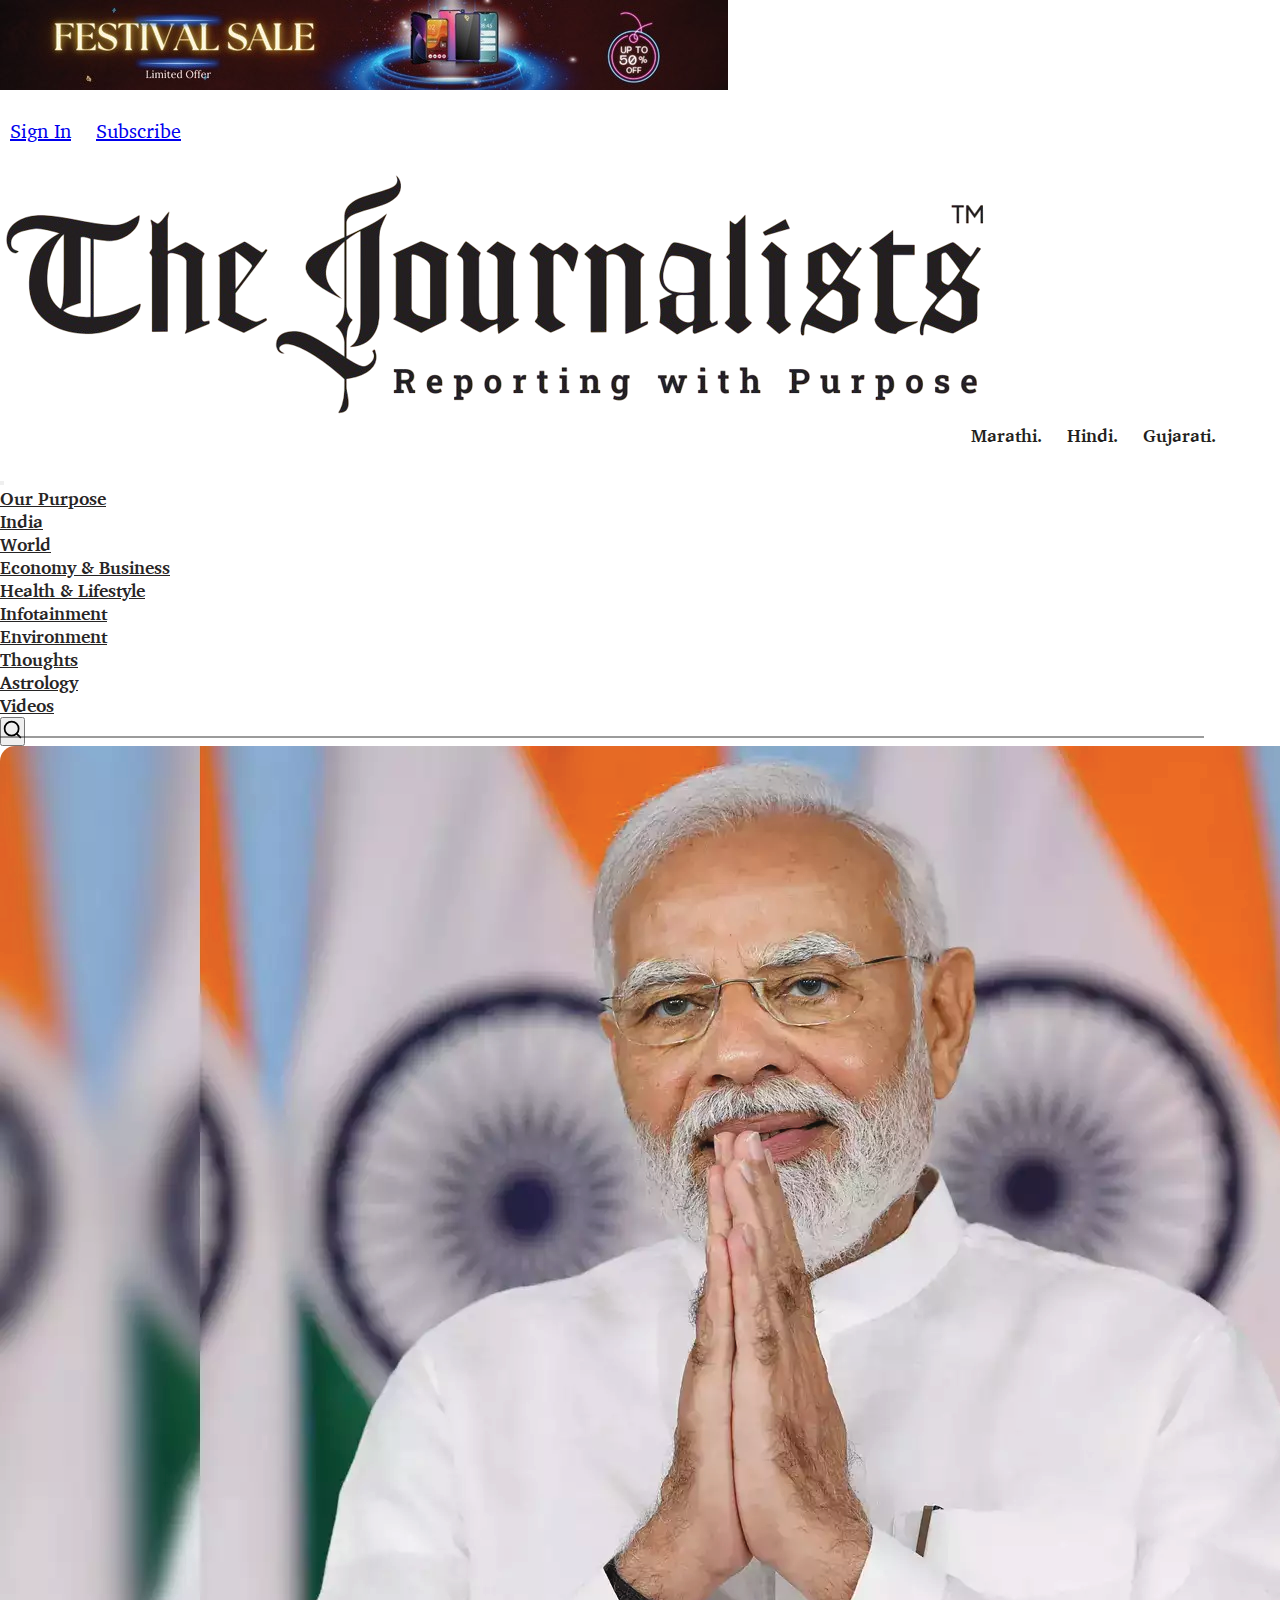
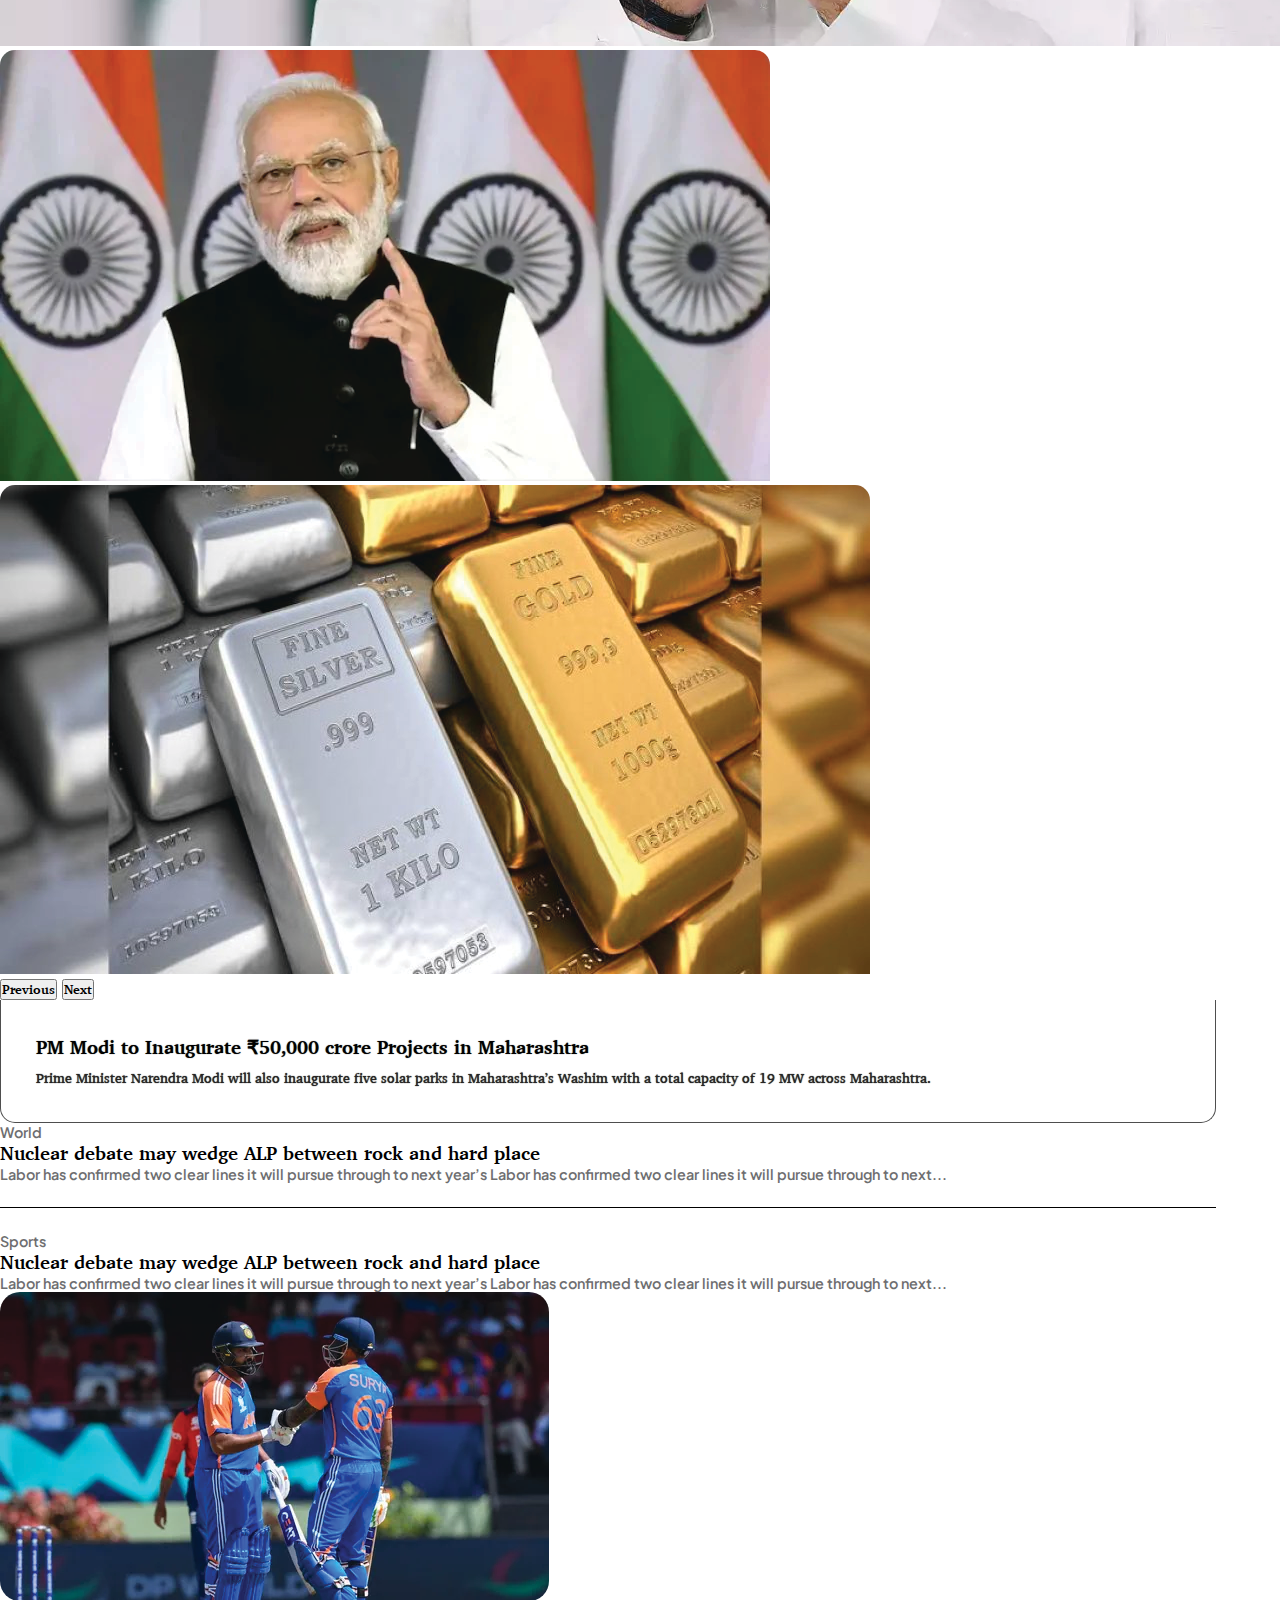
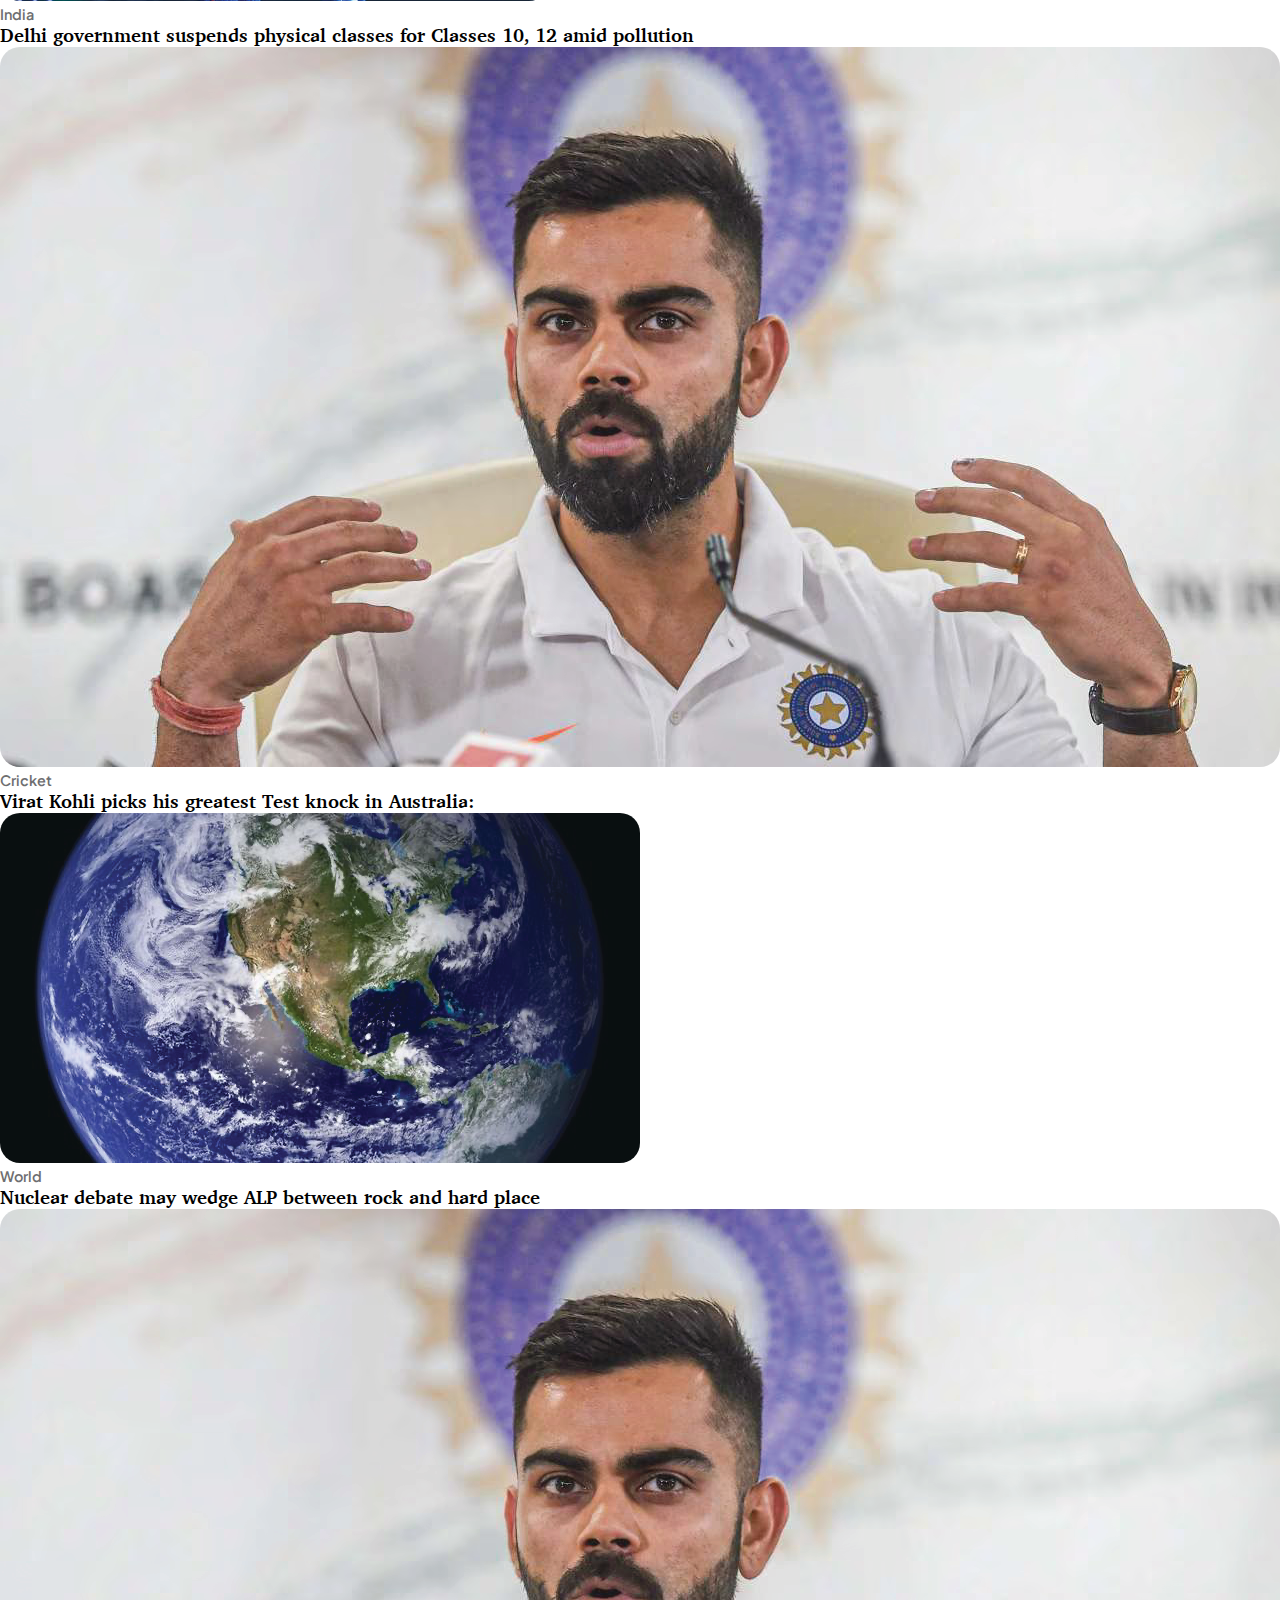
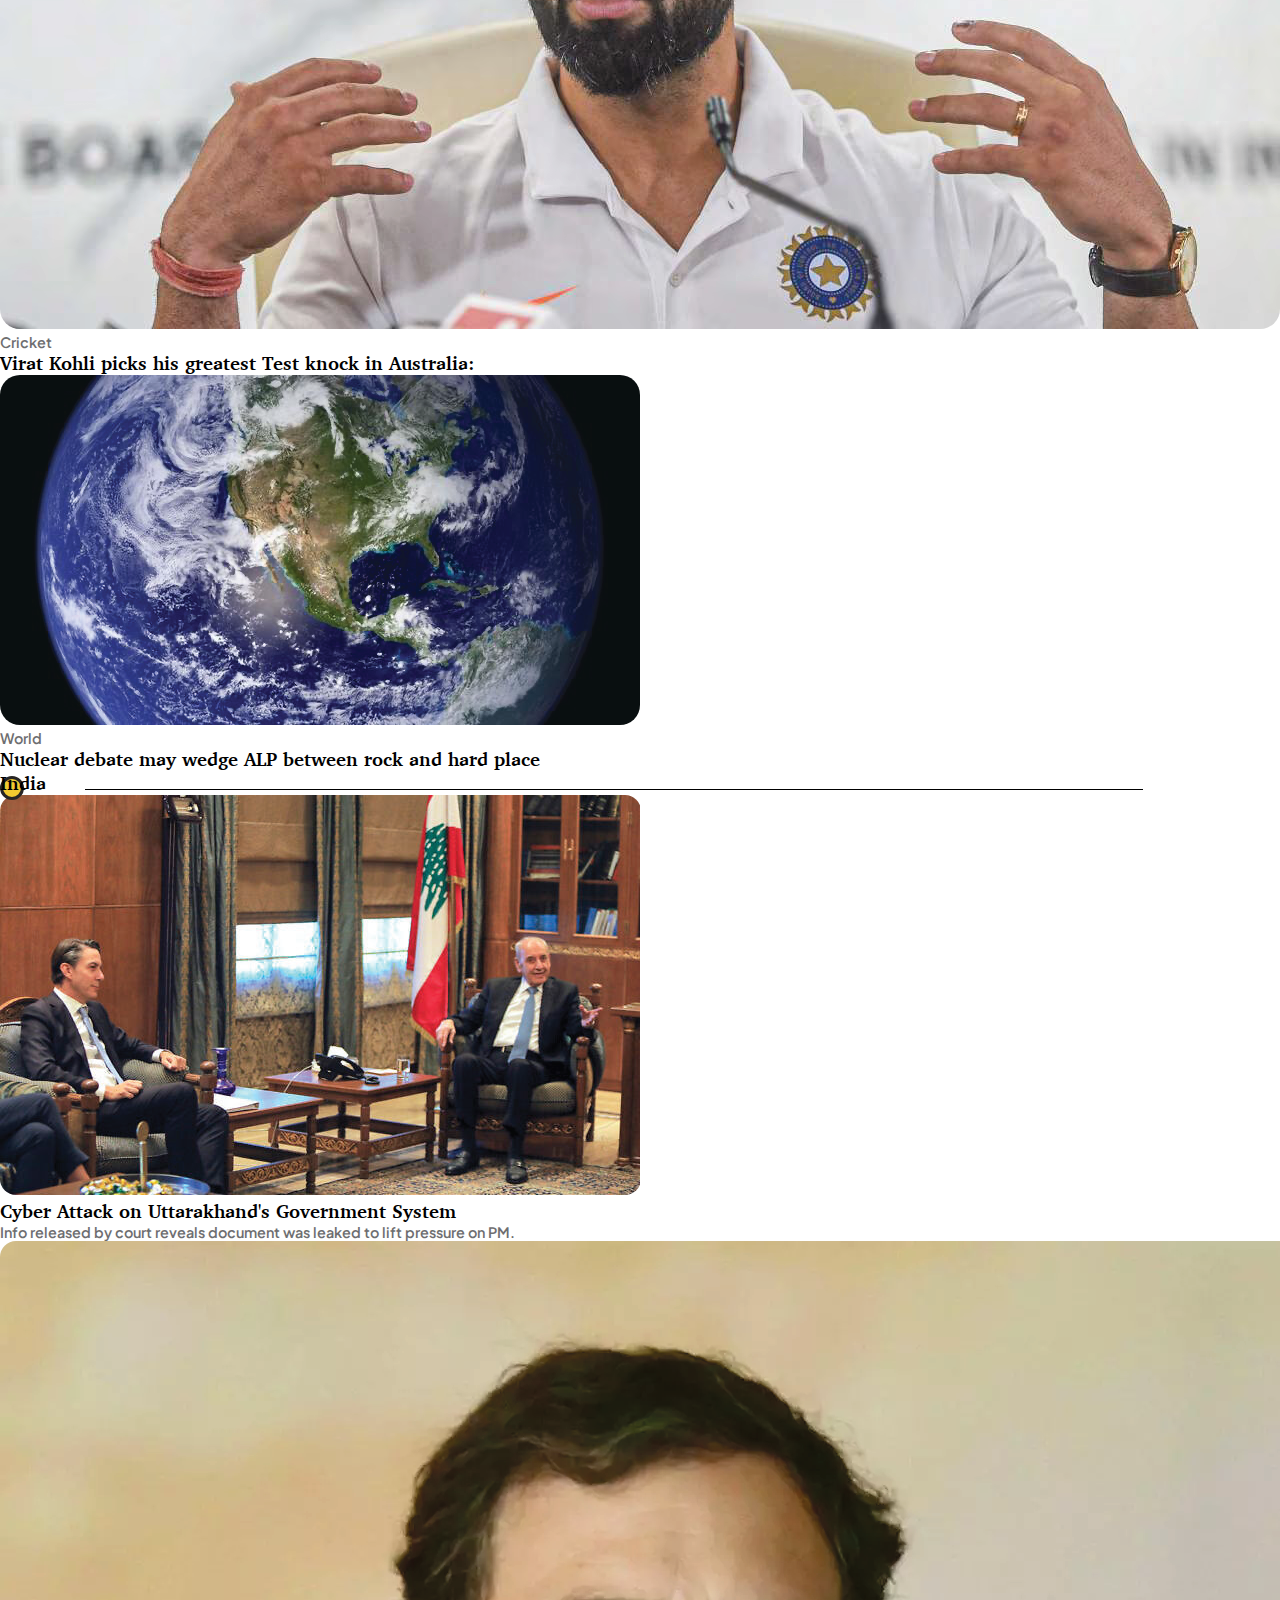
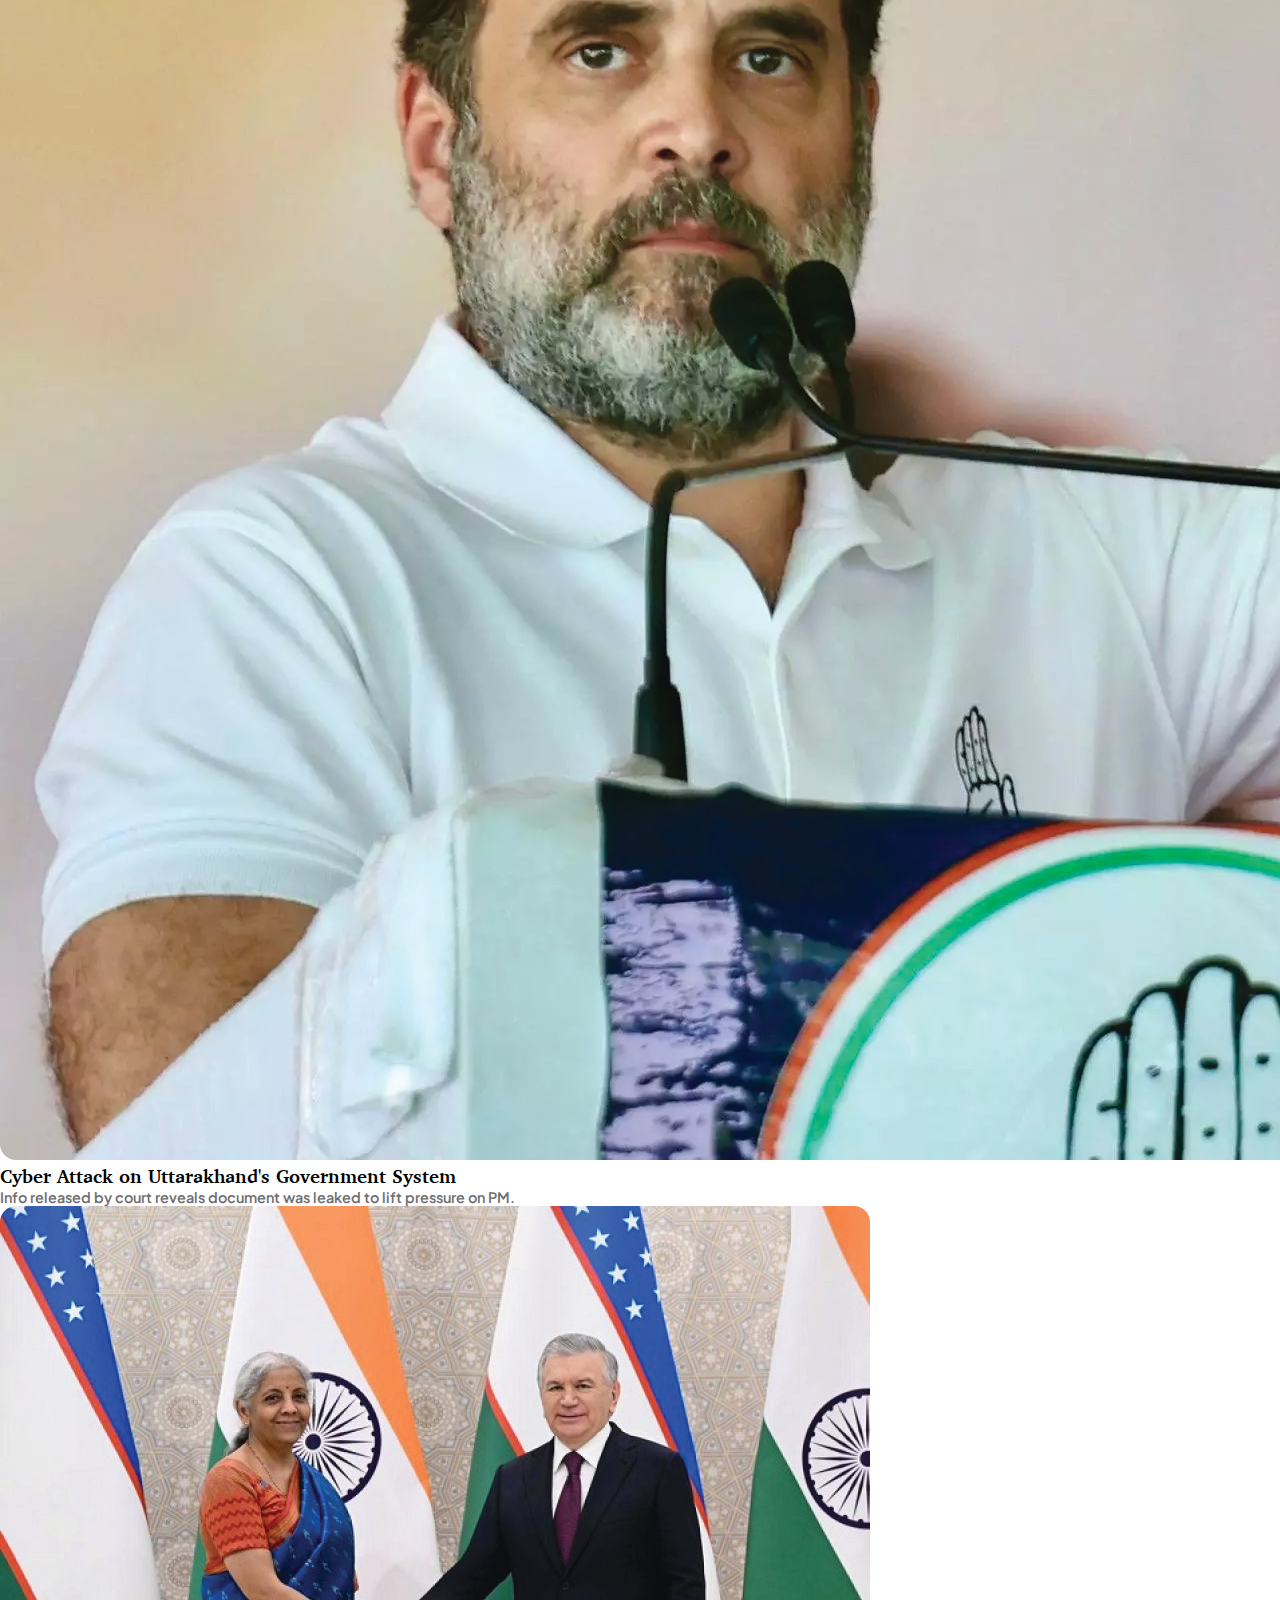
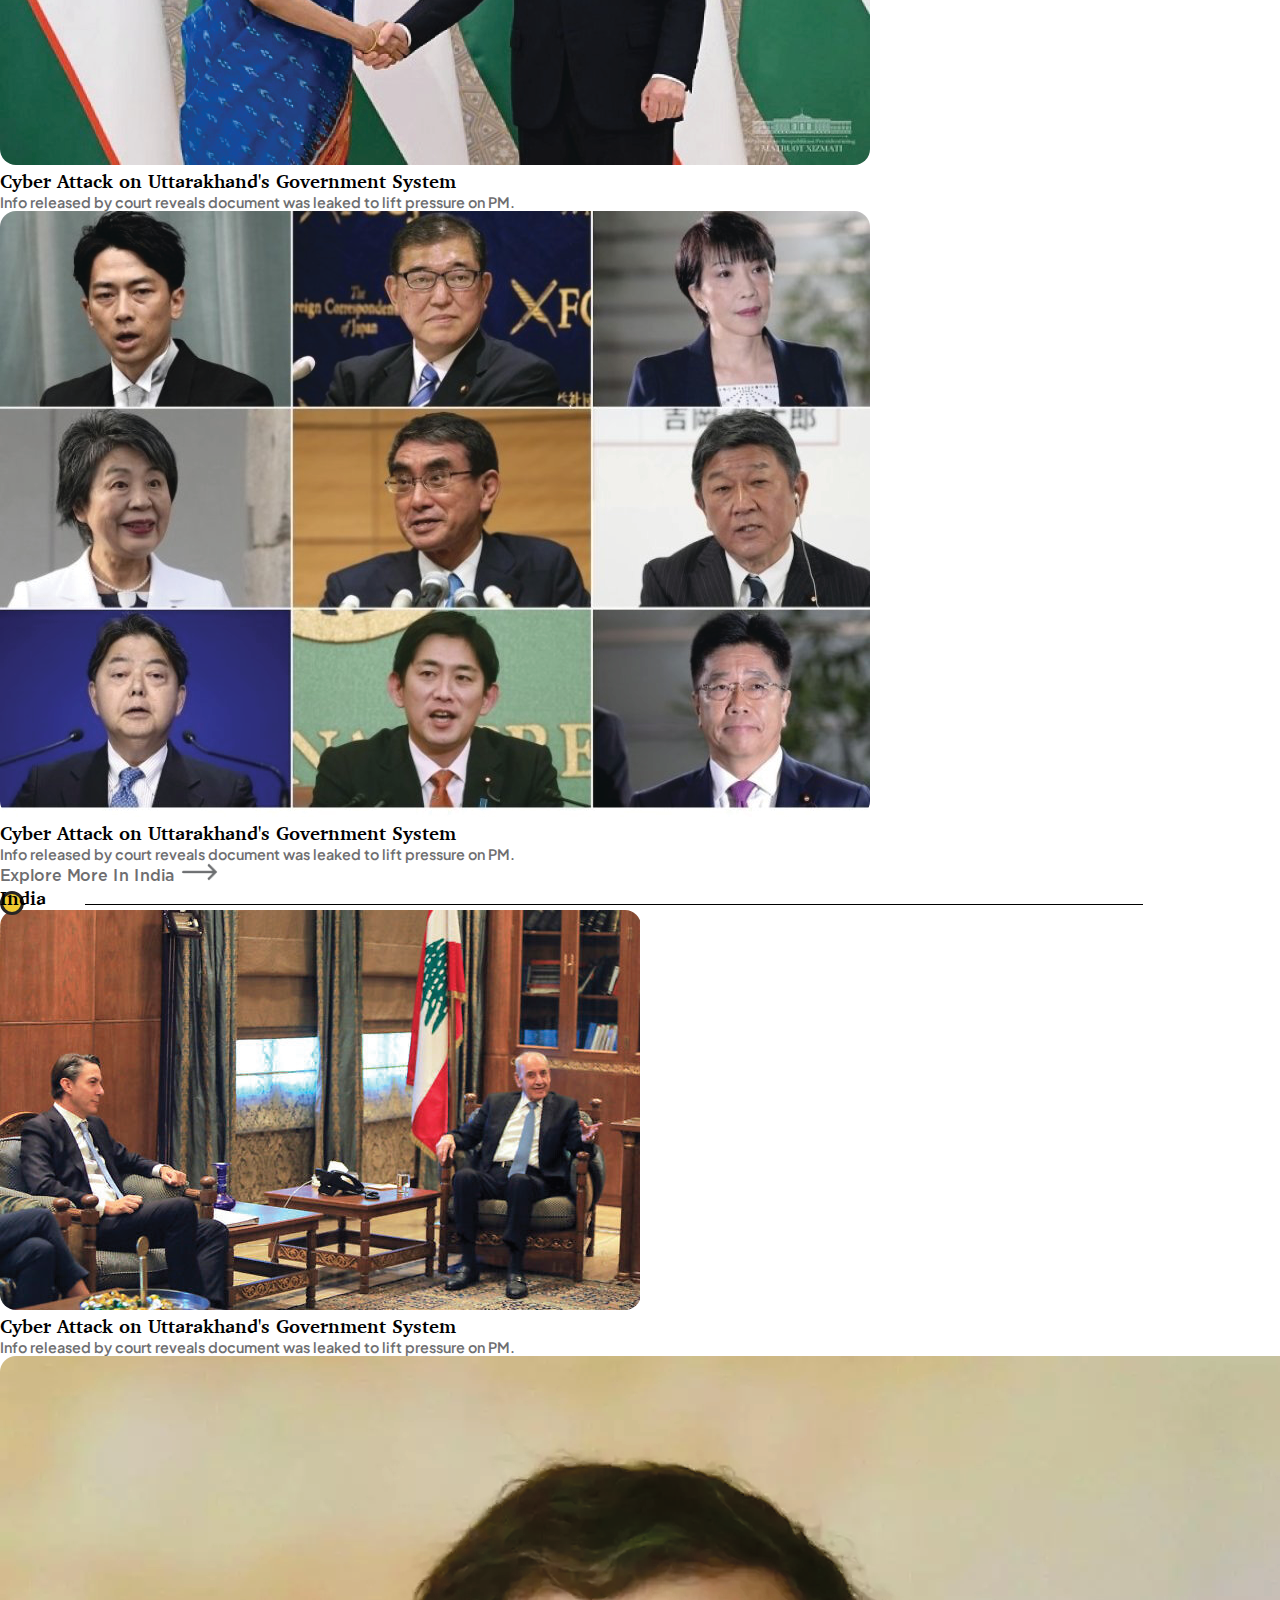
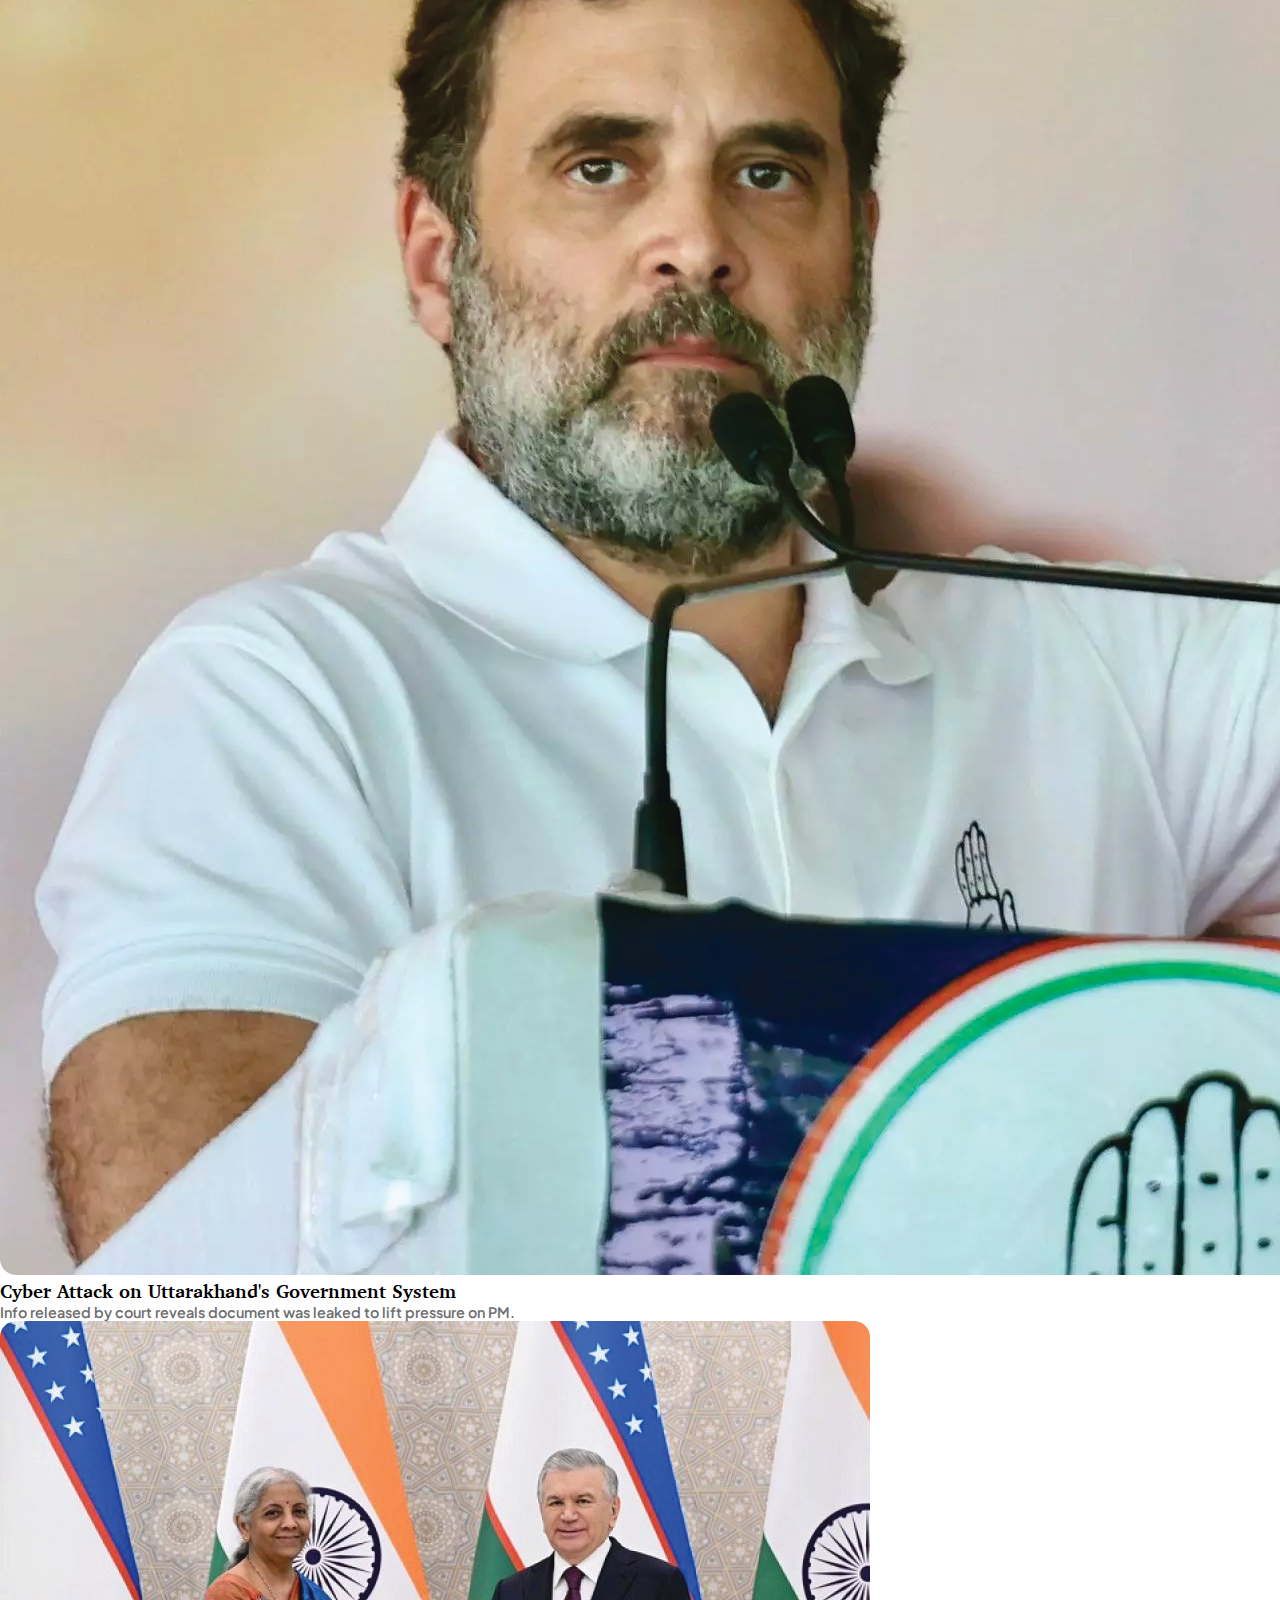
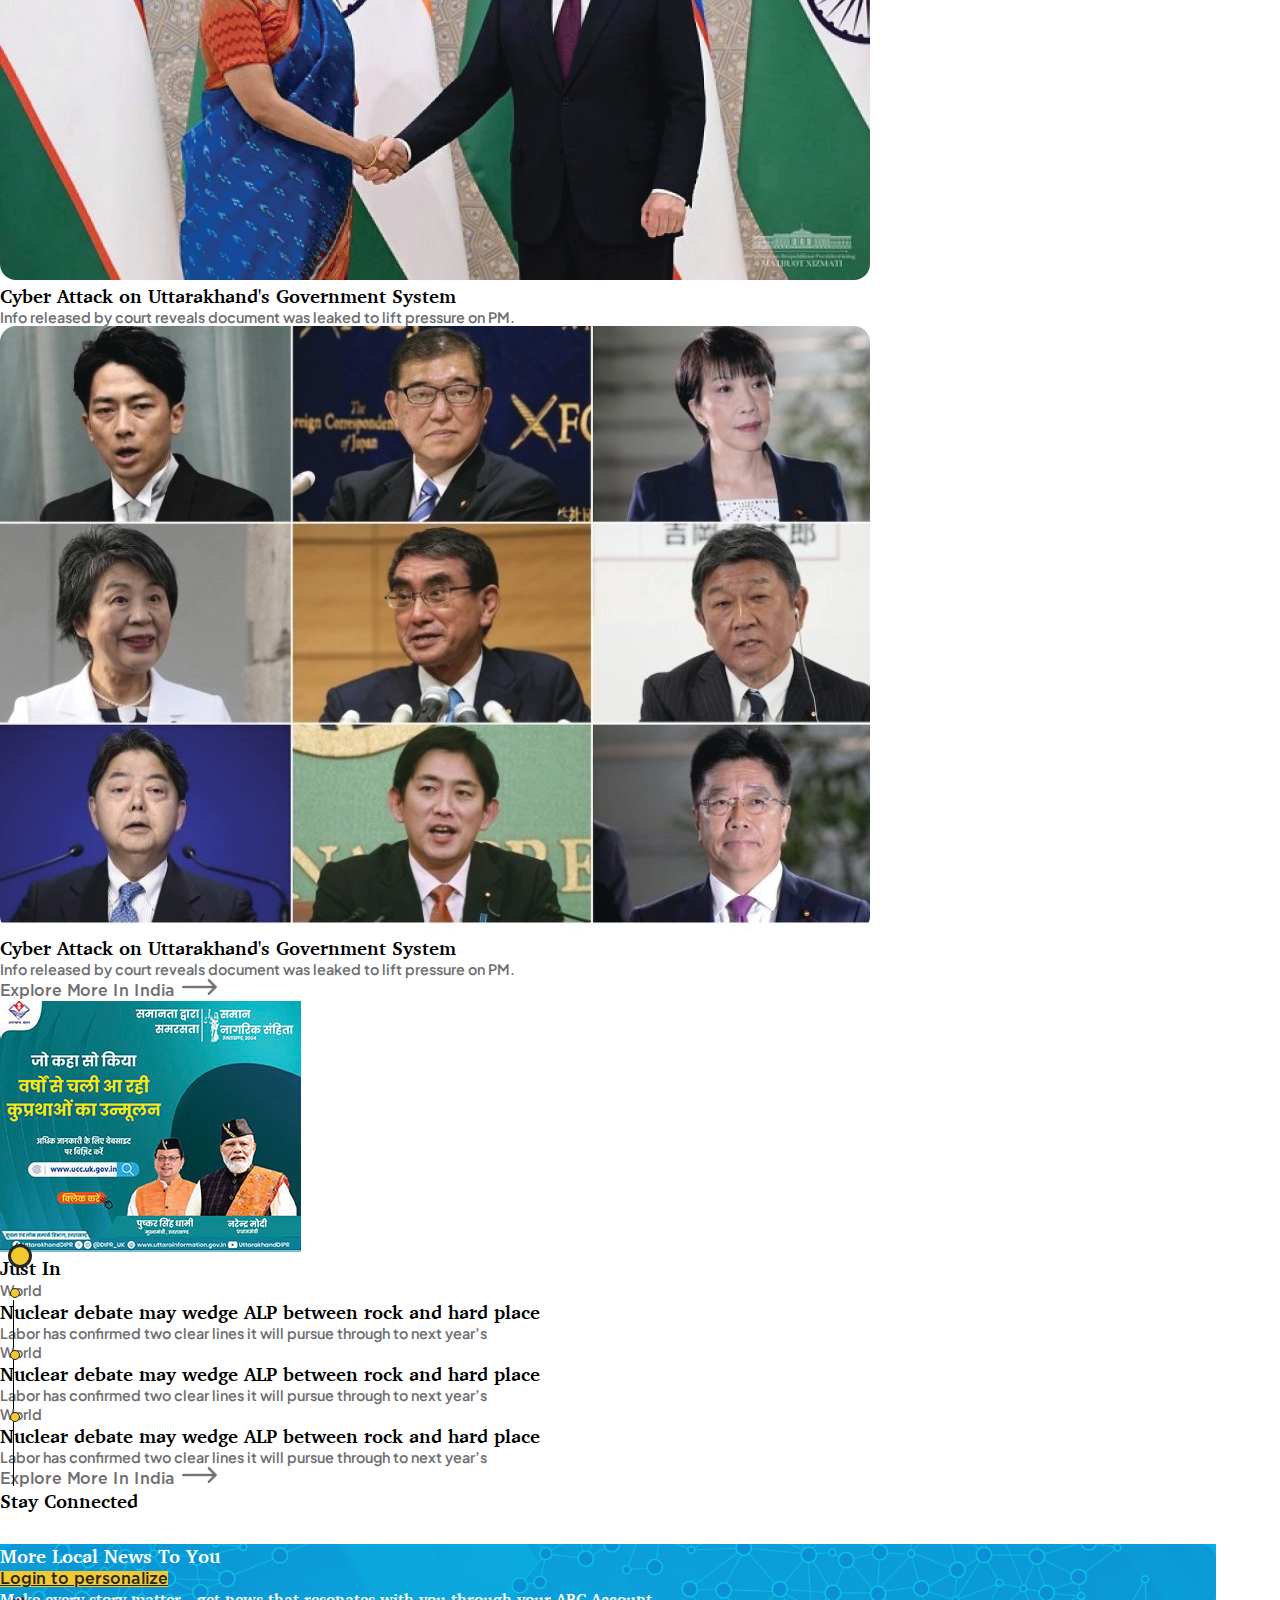
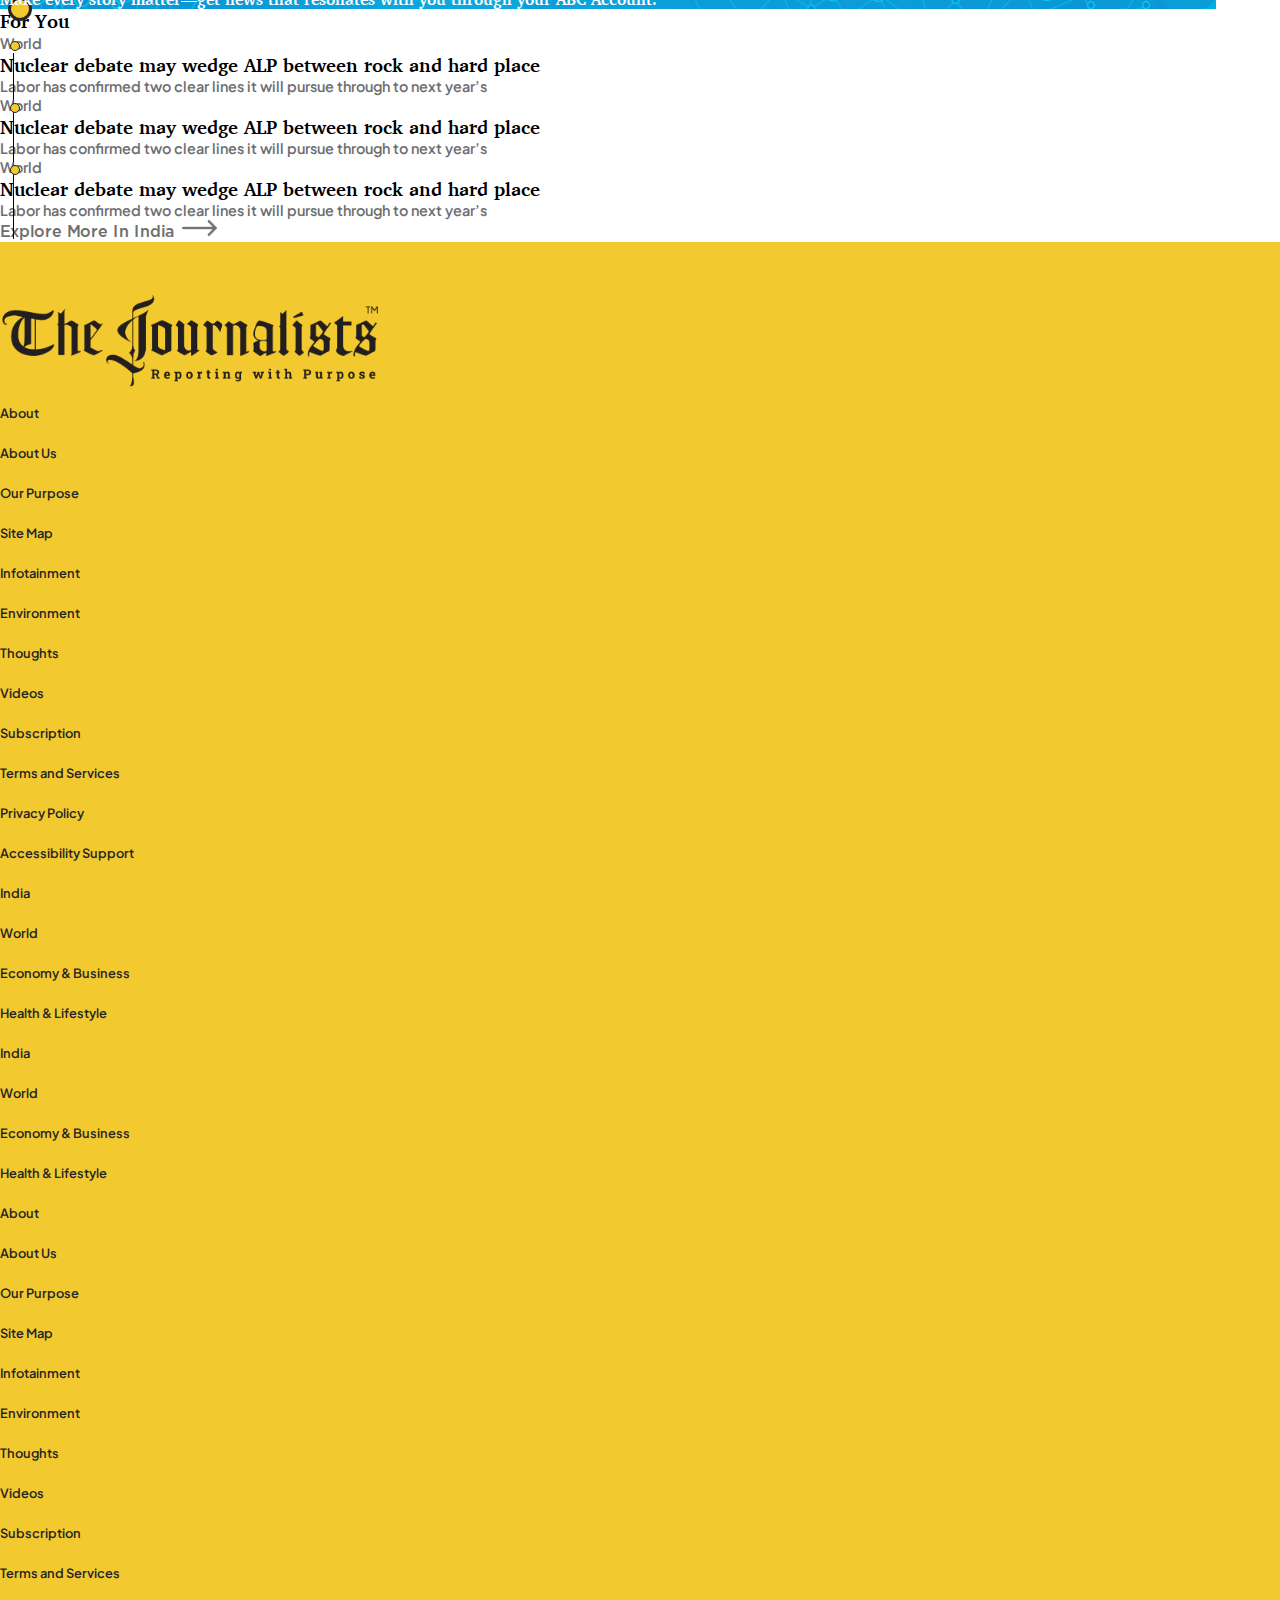
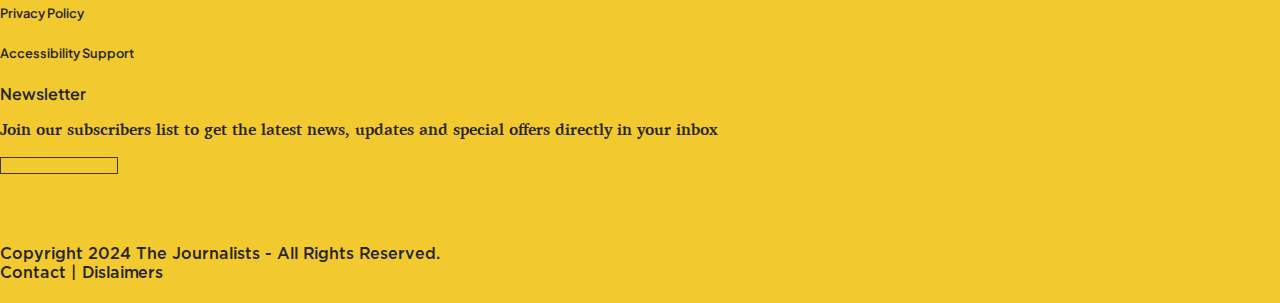
==== commit 21080bb4: "done_detail-page" ====
--- a/index.html
+++ b/index.html
@@ -5,6 +5,7 @@
     <meta charset="UTF-8" />
     <meta name="viewport" content="width=device-width, initial-scale=1.0" />
     <title>The Journalist</title>
+    <link rel="stylesheet" href="https://cdn.jsdelivr.net/npm/bootstrap-icons@1.11.3/font/bootstrap-icons.min.css">
     <link href="https://cdn.jsdelivr.net/npm/bootstrap@5.2.3/dist/css/bootstrap.min.css" rel="stylesheet"
         integrity="sha384-rbsA2VBKQhggwzxH7pPCaAqO46MgnOM80zW1RWuH61DGLwZJEdK2Kadq2F9CUG65" crossorigin="anonymous" />
     <link rel="stylesheet" href="css/styles.css">
@@ -20,7 +21,7 @@
         <section class="header-top">
             <div class="container">
                 <div class="header-top-ad-banner text-center">
-                    <img src="./images/header-top-ad-banner.jpg" alt="top_advertise_img">
+                    <img src="./images/header-top-ad-banner.jpg" class="img-fluid" alt="top_advertise_img">
                 </div>
             </div>
         </section>
--- a/css/styles.css
+++ b/css/styles.css
@@ -7,16 +7,45 @@
 }
 
 @font-face {
-    font-family: "go";
-    src: url("gotham-bold.ttf") format("truetype");
+    font-family: 'Gotham';
+    src: url("../fonts/gotham/Gotham-Bold.woff2") format("woff");
+    font-weight: 400;
+    font-style: normal;
+}
+
+@font-face {
+    font-family: 'Gotham';
+    src: url("../fonts/gotham/Gotham-Medium.woff2") format("woff");
+    font-weight: 300;
+    font-style: normal;
+}
+
+@font-face {
+    font-family: 'Jakarta';
+    src: url('../fonts/Plus_Jakarta_Sans/PlusJakartaSans-Light.ttf') format('truetype');
+    font-weight: 200;
+    font-style: normal;
+}
+
+@font-face {
+    font-family: 'Jakarta';
+    src: url('../fonts/Plus_Jakarta_Sans/PlusJakartaSans-Bold.ttf') format('truetype');
+    font-weight: 400;
+    font-style: normal;
+}
+
+
+@font-face {
+    font-family: 'Jakarta';
+    src: url('../fonts/Plus_Jakarta_Sans/PlusJakartaSans-SemiBold.ttf') format('truetype');
     font-weight: normal;
     font-style: normal;
 }
 
 @font-face {
-    font-family: 'Charter';
-    src: url('../fonts/Plus_Jakarta_Sans/PlusJakartaSans-Light.ttf') format('truetype');
-    font-weight: 300;
+    font-family: 'Jakarta';
+    src: url('../fonts/Plus_Jakarta_Sans/PlusJakartaSans-ExtraBold.ttf') format('truetype');
+    font-weight: 500;
     font-style: normal;
 }
 
@@ -48,6 +77,7 @@
     font-weight: 700;
     font-style: normal;
 }
+
 
 *,
 body,
@@ -63,47 +93,100 @@
     margin: 0;
     padding: 0;
     font-family: 'Charter';
-    font-weight: 700;
-    font-smooth: antialiased;
+    font-weight: 600;
     -webkit-font-smoothing: antialiased;
     text-rendering: optimizeLegibility;
 }
 
-.header-text, .fs-4{
+.header-text,
+.fs-4 {
     font-size: 20px !important;
     font-weight: 600 !important;
 }
 
-.fs-3{
+.fs-3 {
     font-size: 14px !important;
     font-weight: 300 !important;
-    /* text-shadow: 1px 0px 0px rgb(0, 0, 0); */
     color: var(--black);
     text-shadow: 0px 0px 1px rgb(0, 0, 0);
 }
 
+.jakarta-grey-text {
+    font-family: 'Jakarta' !important;
+    font-weight: 400;
+    color: grey;
+}
+
+.jakarta-bolder-text {
+    font-family: 'Jakarta' !important;
+    font-weight: bolder;
+}
+
+.footer-links li a,
+.newsletter-section h4 {
+    font-family: 'Jakarta';
+    font-weight: normal;
+}
+
+.jakarta-mini-smbold {
+    font-family: 'Jakarta';
+    font-weight: normal;
+    font-size: 14px;
+}
+
+
 .category-title {
-    font-weight: 300;
+    font-weight: 400;
     color: var(--grey);
-    text-align: justify;
-    text-shadow: 0px 0px 1px rgb(75, 75, 75);
+    text-align: start;
     font-size: 14px;
+    font-family: 'Jakarta';
 }
 
 @media (min-width: 1000px) {
-    .header-text, .fs-4 {
+
+    .header-text,
+    .fs-4 {
         font-size: 1.2rem !important;
     }
-    .category-title, .fs-3{
+
+    .category-title,
+    .fs-3 {
+        font-size: 0.9rem !important;
+    }
+
+    .footer-links a {
         font-size: 0.8rem !important;
     }
 }
+
+@media (min-width: 1200px) {
+    .container {
+        max-width: 95% !important;
+    }
+}
+
+@media (min-width: 1440px) {
+    .container {
+        max-width: 90%;
+    }
+}
+
+
 @media (min-width: 1500px) {
-    .header-text, .fs-4 {
+
+    .header-text,
+    .fs-4 {
         font-size: 1.5rem !important;
     }
-    .category-title, .fs-3{
+
+    .category-title,
+    .fs-3 {
         font-size: 1.1rem !important;
+    }
+
+    .footer-links a {
+        font-size: 1rem !important;
     }
 }
 
@@ -249,19 +332,17 @@
 }
 
 .header-main .navigation h5 {
-    font-weight: 500;
+    font-weight: 600;
     font-size: 18px;
     font-family: 'Charter';
 }
 
 .header-nav .nav-link {
     font-family: 'Charter';
-    font-size: 16px;
-    font-weight: 400;
-    color: var(--black);
-    /* padding-right: 18px !important; */
+    font-size: 18px;
+    font-weight: 600;
+    color: var(--black);
     transition: all 0.3s ease-in-out;
-    text-shadow: 0px 0px 1px black;
 }
 
 
@@ -335,32 +416,6 @@
     font-size: 12px;
 }
 
-/* Responsive adjustments */
-/* @media (max-width: 768px) {
-    .language-options {
-        display: none;
-    }
-
-    .header-logo {
-        font-size: 18px;
-    }
-}
-
-@media (max-width: 576px) {
-    .social-icons {
-        display: none;
-    }
-
-    .btn-subscribe {
-        padding: 0.25rem 0.5rem;
-        font-size: 14px;
-    }
-
-    .live-update-bar {
-        font-size: 12px;
-    }
-} */
-
 
 .position-relative {
     position: relative;
@@ -430,11 +485,6 @@
 .news-top-right-section .card.rounded-card {
     background-color: var(--yellow);
 }
-
-/* .news-top-right-section .card-header {
-    border: none;
-    border-radius: 20px;
-} */
 
 .news-top-right-section .bottom-rounded-card {
     background-color: var(--yellow);
@@ -512,6 +562,21 @@
     margin-right: 4px;
 }
 
+.main-article-bottom-social-icons .icon-wrapper {
+    font-size: 25px;
+    border-radius: 3px;
+    background: var(--yellow);
+    text-align: center;
+    width: 35px;
+}
+
+
+.article-bottom-pagination {
+    text-align: start;
+    margin-left: 20px;
+    font-family: 'Gotham';
+}
+
 
 footer {
     padding: 50px 0 20px;
@@ -529,10 +594,9 @@
 .footer-links a {
     text-decoration: none;
     color: var(--black);
-    font-weight: 300;
+    font-weight: 200;
     line-height: 40px;
     transition: all 0.3s ease-in-out;
-    text-shadow: 0px 0px 1px rgb(75, 75, 75);
 }
 
 .footer-links li {
@@ -553,7 +617,7 @@
 
 .footer-links a:hover {
     color: var(--black);
-    text-shadow: 1px 1px 2px rgba(0, 0, 0, 0.603);
+    text-shadow: 0px 0px 1px rgba(0, 0, 0, 0.603);
 }
 
 .footer-links a:hover::after {
@@ -565,20 +629,13 @@
 }
 
 .newsletter-section h4 {
-    color: var(--black);
-    font-size: 16px;
     margin-top: 10px;
     margin-bottom: 15px;
-    font-weight: 300;
-    text-shadow: 0px 0px 1px rgb(75, 75, 75);
 }
 
 .newsletter-section p {
-    font-size: 12px;
-    color: var(--black);
-    font-weight: 300;
+    color: var(--black);
     margin-bottom: 15px;
-    text-shadow: 0px 0px 1px rgb(75, 75, 75); 
 }
 
 .newsletter-section input {
@@ -588,7 +645,8 @@
     border: 1px solid rgb(48 48 48 / 94%);
     color: #1d1d1d;
 }
-.newsletter-section input:focus{
+
+.newsletter-section input:focus {
     border-color: #343434;
     box-shadow: none !important;
 }
@@ -599,20 +657,15 @@
     color: var(--black);
 }
 
-.footer-strip p, a {
+.footer-strip p,
+a {
     font-weight: 300;
-    text-shadow: 0px 0px 1px rgb(75, 75, 75);
+    font-family: 'Gotham';
 }
 
 .footer-strip p a {
     text-decoration: none;
     color: var(--black);
-}
-
-@media (min-width: 1440px) {
-    .container {
-        max-width: 1440px;
-    }
 }
 
 
@@ -625,32 +678,16 @@
     padding: 0px 0px 0px 40px;
 }
 
-
-
 .article-by b {
     text-decoration: underline;
     text-underline-offset: 3px;
 }
 
-
-.main-article-chip {
-    position: absolute;
-    bottom: 0;
-    right: 0;
-    font-weight: 800;
-    font-size: 3vh;
-    padding: 10px 40px;
-}
-
-.main-article-chip-bg {
-    color: white;
-    background-color: var(--black);
-    border-radius: 40px 0px 0px 0px;
-}
-
 .main-article-paragraph p {
-    text-align: left;
-    font-weight: 500;
+    text-align: justify;
+    font-weight: 400;
+    font-size: 20px;
+    font-family: 'Jakarta';
 }
 
 .article-heading-yellow-dot::before {
@@ -666,26 +703,6 @@
     border-radius: 50%;
 }
 
-/* 
-.share-tag {
-    position: relative;
-    width: 25px;
-    height: 35px;
-    justify-content: space-between;navigation-wrapper 
-}
-
-.share-tag::before {
-    content: '';
-    position: absolute;
-    top: 0;
-    right: 0;
-    width: 100%;
-    height: 100%;
-    background-color: #f2ca30;
-    border: 2px solid black;
-    clip-path: polygon(100% 0%, 100% 51%, 100% 100%, 51% 63%, 0 100%, 0 0);
-    box-sizing: border-box;
-} */
 
 .bottom-icon-btn {
     display: inline-flex;
@@ -699,8 +716,6 @@
     margin-right: 10px;
     vertical-align: middle;
 }
-
-
 
 .navigation-wrapper {
     padding: 20px 0;
@@ -749,10 +764,8 @@
     display: inline-block;
     position: absolute;
     left: 0;
-    top: 8;
-}
-
-
+    top: 8px;
+}
 
 .sidebar-wrapper .article-sidebar::before {
     position: absolute;
@@ -773,8 +786,6 @@
     font-size: 26px;
     border-bottom: 3px solid var(--yellow);
 }
-
-
 
 /* Basic styling */
 .share-button {
@@ -799,7 +810,6 @@
 .share-social-icons {
     position: absolute;
     top: 55px;
-    /* Position below the button */
     right: 0;
     display: none;
     flex-direction: column;
@@ -808,28 +818,30 @@
     border-radius: 5px;
     box-shadow: 0 4px 8px rgba(0, 0, 0, 0.1);
     z-index: 10;
-    /* Ensure it stays above other elements */
 }
 
 .share-social-icons a {
     background-color: var(--yellow);
     color: var(--black);
     font-size: 16px;
-    padding: 8px 6px;
+    padding: 6px 6px;
     text-decoration: none;
     text-align-last: center;
 }
 
+.share-social-icons i:hover {
+    transform: scale(1.05);
+    transition: ease-in-out;
+}
+
 .share-social-icons .social-border-bottom::after {
     content: "";
     position: absolute;
     bottom: 0;
     left: 5%;
-    width: 90%;
-    /* Sets the border width to 90% */
+    width: 80%;
     height: 1px;
     background-color: var(--black);
-    /* Adjust the color to match your design */
 }
 
 .article-by::after {
@@ -840,7 +852,6 @@
     width: 100%;
     left: 0;
 }
-
 
 
 .news-card .news-image {
@@ -860,7 +871,7 @@
     content: "";
     position: absolute;
     left: 0px;
-    top: 12px;
+    top: 17px;
     transform: translateY(-50%);
     width: 18px;
     height: 18px;
@@ -883,19 +894,19 @@
     position: absolute;
     bottom: 8px;
     width: 99%;
-    border-bottom: 1px solid rgba(46, 46, 46, 0.479);
+    border-bottom: 2px solid rgba(46, 46, 46, 0.479);
 }
 
 
 .mini-card-image {
-    width: 145px;
+    /* width: 145px; */
     height: 100%;
-    /* object-fit: cover; */
+    object-fit: cover;
     border-radius: 1rem;
     background-position: center;
 }
 
-.mini-news-card{
+.mini-news-card {
     border: none;
 }
 
@@ -903,16 +914,13 @@
 .explore-more-link img {
     text-decoration: none;
     color: var(--grey);
-    font-weight: 300;
-    font-size: 12px;
-    text-shadow: 0px 0px 1px rgb(75, 75, 75);
     transition: all 0.3s ease-in-out;
     transform: scale(0.9);
     cursor: pointer;
 }
 
 .explore-more-link a:hover {
-    color: #000;
+    color: rgb(43, 43, 43);
 }
 
 .explore-more-link img:hover {
@@ -960,7 +968,6 @@
     width: 100%;
     border-left: 0.5px solid black;
 }
-
 
 
 .more-news-card .card {
@@ -1005,16 +1012,8 @@
 .more-news-btn a {
     background-color: var(--yellow);
     color: var(--black);
-    font-size: 15px;
-    font-weight: 300;
+    font-size: 16px;
     border: none;
-    text-shadow: 0px 0px 1px rgb(75, 75, 75)
-}
-
-.mini-title {
-    font-weight: 300;
-    font-size: 12px;
-    text-shadow: 0px 0px 1px rgb(255, 255, 255)
 }
 
 
@@ -1044,8 +1043,6 @@
     color: #000;
 }
 
-
-
 .watermarked {
     background-image: url("../images/more-local-news.png");
     position: absolute;
@@ -1054,4 +1051,59 @@
     z-index: -1;
     height: inherit;
     opacity: 0.8;
+}
+
+.main-article-thumbnail {
+    width: -webkit-fill-available;
+    border-radius: 30px 30px 0px 30px;
+    margin-bottom: 40px;
+}
+
+.main-article-thumbnail img {
+    transform: scale(1.05);
+    width: 100%;
+    overflow: hidden;
+    background-position: center;
+}
+
+.breadcrumb-item a,
+li {
+    font-family: 'Jakarta';
+    font-weight: 400;
+    color: var(--grey) !important;
+    text-decoration: none;
+}
+
+.posted-by span {
+    font-family: 'Jakarta';
+    font-weight: 400;
+    font-size: 18px;
+}
+
+.posted-by a {
+    text-decoration: none;
+    color: var(--black);
+    font-family: 'Charter';
+    font-weight: 600;
+}
+
+.post-info span {
+    font-family: 'Jakarta';
+    font-weight: 400;
+    font-size: 14px !important;
+}
+
+.tranding-news-img {
+    background-size: cover;
+    width: 100% !important;
+    height: 180px !important;
+}
+
+.tranding-news img {
+    overflow: hidden;
+    height: inherit;
+    width: inherit;
+    border-radius: 20px;
+    background-repeat: no-repeat;
+    background-position: center;
 }